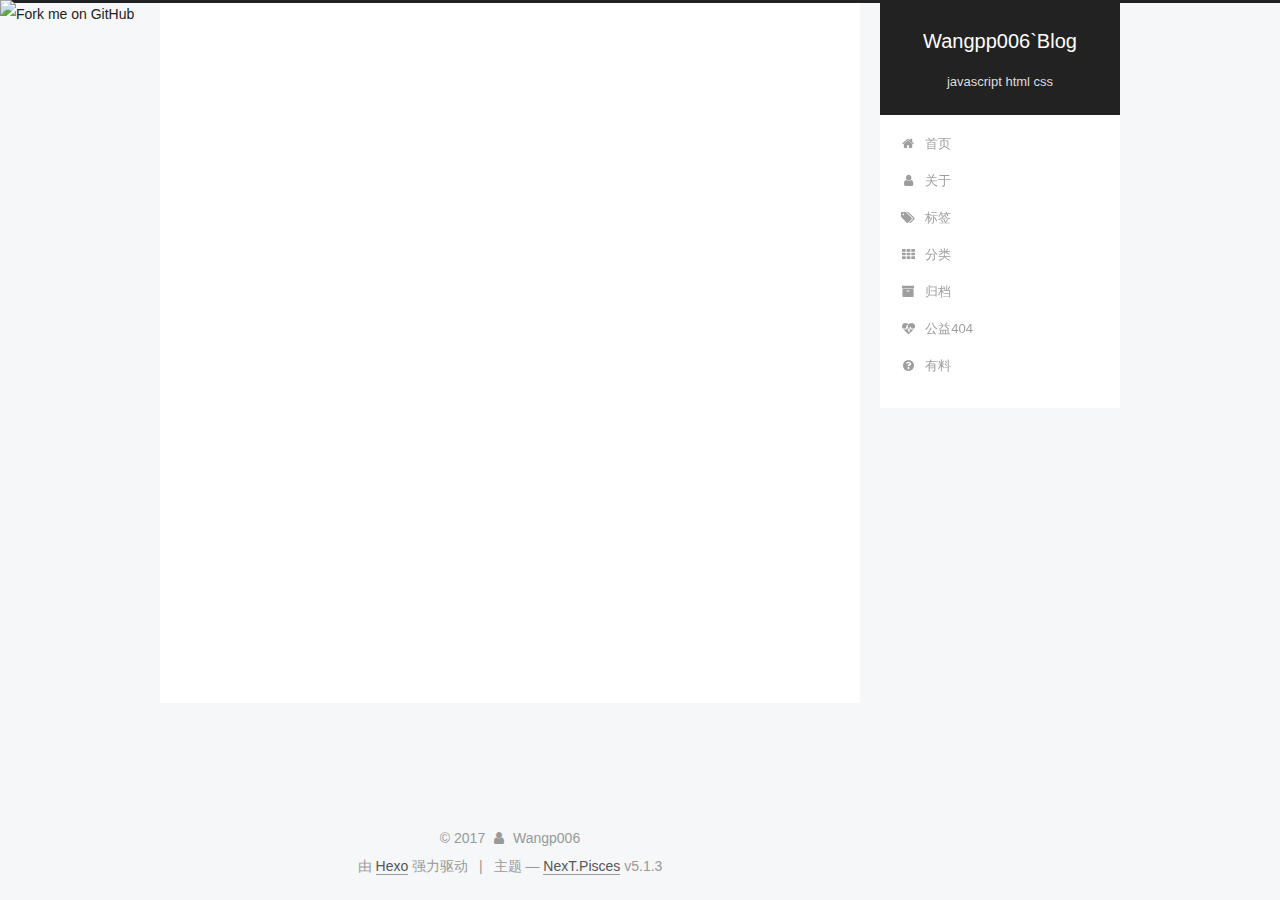
==== index.html @ 14d5dd84 "Site updated: 2017-12-18 22:10:12" ====
<!DOCTYPE html>



  


<html class="theme-next pisces use-motion" lang="zh-Hans">
<head>
  <meta charset="UTF-8"/>
<meta http-equiv="X-UA-Compatible" content="IE=edge" />
<meta name="viewport" content="width=device-width, initial-scale=1, maximum-scale=1"/>
<meta name="theme-color" content="#222">









<meta http-equiv="Cache-Control" content="no-transform" />
<meta http-equiv="Cache-Control" content="no-siteapp" />
















  
  
  <link href="/lib/fancybox/source/jquery.fancybox.css?v=2.1.5" rel="stylesheet" type="text/css" />







<link href="/lib/font-awesome/css/font-awesome.min.css?v=4.6.2" rel="stylesheet" type="text/css" />

<link href="/css/main.css?v=5.1.3" rel="stylesheet" type="text/css" />


  <link rel="apple-touch-icon" sizes="180x180" href="/images/apple-touch-icon-next.png?v=5.1.3">


  <link rel="icon" type="image/png" sizes="32x32" href="/images/favicon-32x32-next.png?v=5.1.3">


  <link rel="icon" type="image/png" sizes="16x16" href="/images/favicon-16x16-next.png?v=5.1.3">


  <link rel="mask-icon" href="/images/logo.svg?v=5.1.3" color="#222">





  <meta name="keywords" content="Hexo, NexT" />










<meta property="og:type" content="website">
<meta property="og:title" content="Wangpp006`Blog">
<meta property="og:url" content="https://dreamerwang.github.io/index.html">
<meta property="og:site_name" content="Wangpp006`Blog">
<meta property="og:locale" content="zh-Hans">
<meta name="twitter:card" content="summary">
<meta name="twitter:title" content="Wangpp006`Blog">



<script type="text/javascript" id="hexo.configurations">
  var NexT = window.NexT || {};
  var CONFIG = {
    root: '/',
    scheme: 'Pisces',
    version: '5.1.3',
    sidebar: {"position":"right","display":"post","offset":12,"b2t":false,"scrollpercent":false,"onmobile":false},
    fancybox: true,
    tabs: true,
    motion: {"enable":true,"async":false,"transition":{"post_block":"fadeIn","post_header":"slideDownIn","post_body":"slideDownIn","coll_header":"slideLeftIn","sidebar":"slideUpIn"}},
    duoshuo: {
      userId: '0',
      author: '博主'
    },
    algolia: {
      applicationID: '',
      apiKey: '',
      indexName: '',
      hits: {"per_page":10},
      labels: {"input_placeholder":"Search for Posts","hits_empty":"We didn't find any results for the search: ${query}","hits_stats":"${hits} results found in ${time} ms"}
    }
  };
</script>



  <link rel="canonical" href="https://dreamerwang.github.io/"/>





  <title>Wangpp006`Blog</title>
  








</head>

<body itemscope itemtype="http://schema.org/WebPage" lang="zh-Hans">

  
  
    
  

  <div class="container sidebar-position-right 
  page-home">
    <div class="headband"></div>
		<a href="https://github.com/DreamerWang"><img style="position: absolute; top: 0; left: 0; border: 0;" src="https://camo.githubusercontent.com/567c3a48d796e2fc06ea80409cc9dd82bf714434/68747470733a2f2f73332e616d617a6f6e6177732e636f6d2f6769746875622f726962626f6e732f666f726b6d655f6c6566745f6461726b626c75655f3132313632312e706e67" alt="Fork me on GitHub" data-canonical-src="https://s3.amazonaws.com/github/ribbons/forkme_left_darkblue_121621.png"></a>
    <header id="header" class="header" itemscope itemtype="http://schema.org/WPHeader">
      <div class="header-inner"><div class="site-brand-wrapper">
  <div class="site-meta ">
    

    <div class="custom-logo-site-title">
      <a href="/"  class="brand" rel="start">
        <span class="logo-line-before"><i></i></span>
        <span class="site-title">Wangpp006`Blog</span>
        <span class="logo-line-after"><i></i></span>
      </a>
    </div>
      
        <p class="site-subtitle">javascript html css</p>
      
  </div>

  <div class="site-nav-toggle">
    <button>
      <span class="btn-bar"></span>
      <span class="btn-bar"></span>
      <span class="btn-bar"></span>
    </button>
  </div>
</div>

<nav class="site-nav">
  

  
    <ul id="menu" class="menu">
      
        
        <li class="menu-item menu-item-home">
          <a href="/" rel="section">
            
              <i class="menu-item-icon fa fa-fw fa-home"></i> <br />
            
            首页
          </a>
        </li>
      
        
        <li class="menu-item menu-item-about">
          <a href="/about/" rel="section">
            
              <i class="menu-item-icon fa fa-fw fa-user"></i> <br />
            
            关于
          </a>
        </li>
      
        
        <li class="menu-item menu-item-tags">
          <a href="/tags/" rel="section">
            
              <i class="menu-item-icon fa fa-fw fa-tags"></i> <br />
            
            标签
          </a>
        </li>
      
        
        <li class="menu-item menu-item-categories">
          <a href="/categories/" rel="section">
            
              <i class="menu-item-icon fa fa-fw fa-th"></i> <br />
            
            分类
          </a>
        </li>
      
        
        <li class="menu-item menu-item-archives">
          <a href="/archives/" rel="section">
            
              <i class="menu-item-icon fa fa-fw fa-archive"></i> <br />
            
            归档
          </a>
        </li>
      
        
        <li class="menu-item menu-item-commonweal">
          <a href="/404/" rel="section">
            
              <i class="menu-item-icon fa fa-fw fa-heartbeat"></i> <br />
            
            公益404
          </a>
        </li>
      
        
        <li class="menu-item menu-item-something">
          <a href="/something" rel="section">
            
              <i class="menu-item-icon fa fa-fw fa-question-circle"></i> <br />
            
            有料
          </a>
        </li>
      

      
    </ul>
  

  
</nav>



 </div>
    </header>

    <main id="main" class="main">
      <div class="main-inner">
        <div class="content-wrap">
          <div id="content" class="content">
            
  <section id="posts" class="posts-expand">
    
      

  

  
  
  

  <article class="post post-type-normal" itemscope itemtype="http://schema.org/Article">
  
  
  
  <div class="post-block">
    <link itemprop="mainEntityOfPage" href="https://dreamerwang.github.io/2017/12/18/你好，HEXO/">

    <span hidden itemprop="author" itemscope itemtype="http://schema.org/Person">
      <meta itemprop="name" content="Wangp006">
      <meta itemprop="description" content="">
      <meta itemprop="image" content="/images/avatar.gif">
    </span>

    <span hidden itemprop="publisher" itemscope itemtype="http://schema.org/Organization">
      <meta itemprop="name" content="Wangpp006`Blog">
    </span>

    
      <header class="post-header">

        
        
          <h1 class="post-title" itemprop="name headline">
                
                <a class="post-title-link" href="/2017/12/18/你好，HEXO/" itemprop="url">你好，HEXO</a></h1>
        

        <div class="post-meta">
          <span class="post-time">
            
              <span class="post-meta-item-icon">
                <i class="fa fa-calendar-o"></i>
              </span>
              
                <span class="post-meta-item-text">发表于</span>
              
              <time title="创建于" itemprop="dateCreated datePublished" datetime="2017-12-18T15:53:41+08:00">
                2017-12-18
              </time>
            

            

            
          </span>

          
            <span class="post-category" >
            
              <span class="post-meta-divider">|</span>
            
              <span class="post-meta-item-icon">
                <i class="fa fa-folder-o"></i>
              </span>
              
                <span class="post-meta-item-text">分类于</span>
              
              
                <span itemprop="about" itemscope itemtype="http://schema.org/Thing">
                  <a href="/categories/搭建博客/" itemprop="url" rel="index">
                    <span itemprop="name">搭建博客</span>
                  </a>
                </span>

                
                
              
            </span>
          

          
            
          

          
          

          

          

          

        </div>
      </header>
    

    
    
    
    <div class="post-body" itemprop="articleBody">

      
      

      
        
          
            <p>使用hexo，是非常简单的一件事。此为测试文本。。。</p>

          
        
      
    </div>
    
    
    

    

    

    

    <footer class="post-footer">
      

      

      

      
      
        <div class="post-eof"></div>
      
    </footer>
  </div>
  
  
  
  </article>


    
  </section>

  


          </div>
          


          

        </div>
        
          
  
  <div class="sidebar-toggle">
    <div class="sidebar-toggle-line-wrap">
      <span class="sidebar-toggle-line sidebar-toggle-line-first"></span>
      <span class="sidebar-toggle-line sidebar-toggle-line-middle"></span>
      <span class="sidebar-toggle-line sidebar-toggle-line-last"></span>
    </div>
  </div>

  <aside id="sidebar" class="sidebar">
    
    <div class="sidebar-inner">

      

      

      <section class="site-overview-wrap sidebar-panel sidebar-panel-active">
        <div class="site-overview">
          <div class="site-author motion-element" itemprop="author" itemscope itemtype="http://schema.org/Person">
            
              <p class="site-author-name" itemprop="name">Wangp006</p>
              <p class="site-description motion-element" itemprop="description"></p>
          </div>

          <nav class="site-state motion-element">

            
              <div class="site-state-item site-state-posts">
              
                <a href="/archives/">
              
                  <span class="site-state-item-count">1</span>
                  <span class="site-state-item-name">日志</span>
                </a>
              </div>
            

            
              
              
              <div class="site-state-item site-state-categories">
                
                  <span class="site-state-item-count">1</span>
                  <span class="site-state-item-name">分类</span>
                
              </div>
            

            
              
              
              <div class="site-state-item site-state-tags">
                <a href="/tags/index.html">
                  <span class="site-state-item-count">4</span>
                  <span class="site-state-item-name">标签</span>
                </a>
              </div>
            

          </nav>

          

          <div class="links-of-author motion-element">
            
          </div>

          
          

          
          

          

        </div>
      </section>

      

      

    </div>
  </aside>


        
      </div>
    </main>

    <footer id="footer" class="footer">
      <div class="footer-inner">
        <div class="copyright">&copy; <span itemprop="copyrightYear">2017</span>
  <span class="with-love">
    <i class="fa fa-user"></i>
  </span>
  <span class="author" itemprop="copyrightHolder">Wangp006</span>

  
</div>


  <div class="powered-by">由 <a class="theme-link" target="_blank" href="https://hexo.io">Hexo</a> 强力驱动</div>



  <span class="post-meta-divider">|</span>



  <div class="theme-info">主题 &mdash; <a class="theme-link" target="_blank" href="https://github.com/iissnan/hexo-theme-next">NexT.Pisces</a> v5.1.3</div>




        







        
      </div>
    </footer>

    
      <div class="back-to-top">
        <i class="fa fa-arrow-up"></i>
        
      </div>
    

    

  </div>

  

<script type="text/javascript">
  if (Object.prototype.toString.call(window.Promise) !== '[object Function]') {
    window.Promise = null;
  }
</script>









  












  
  
    <script type="text/javascript" src="/lib/jquery/index.js?v=2.1.3"></script>
  

  
  
    <script type="text/javascript" src="/lib/fastclick/lib/fastclick.min.js?v=1.0.6"></script>
  

  
  
    <script type="text/javascript" src="/lib/jquery_lazyload/jquery.lazyload.js?v=1.9.7"></script>
  

  
  
    <script type="text/javascript" src="/lib/velocity/velocity.min.js?v=1.2.1"></script>
  

  
  
    <script type="text/javascript" src="/lib/velocity/velocity.ui.min.js?v=1.2.1"></script>
  

  
  
    <script type="text/javascript" src="/lib/fancybox/source/jquery.fancybox.pack.js?v=2.1.5"></script>
  


  


  <script type="text/javascript" src="/js/src/utils.js?v=5.1.3"></script>

  <script type="text/javascript" src="/js/src/motion.js?v=5.1.3"></script>



  
  


  <script type="text/javascript" src="/js/src/affix.js?v=5.1.3"></script>

  <script type="text/javascript" src="/js/src/schemes/pisces.js?v=5.1.3"></script>



  

  


  <script type="text/javascript" src="/js/src/bootstrap.js?v=5.1.3"></script>



  


  




	





  





  












  





  

  

  

  
  

  

  

  

</body>
</html>
---- css/main.css ----
/* normalize.css v3.0.2 | MIT License | git.io/normalize */
html {
  font-family: sans-serif; /* 1 */
  -ms-text-size-adjust: 100%; /* 2 */
  -webkit-text-size-adjust: 100%; /* 2 */
}
body {
  margin: 0;
}
article,
aside,
details,
figcaption,
figure,
footer,
header,
hgroup,
main,
menu,
nav,
section,
summary {
  display: block;
}
audio,
canvas,
progress,
video {
  display: inline-block; /* 1 */
  vertical-align: baseline; /* 2 */
}
audio:not([controls]) {
  display: none;
  height: 0;
}
[hidden],
template {
  display: none;
}
a {
  background-color: transparent;
}
a:active,
a:hover {
  outline: 0;
}
abbr[title] {
  border-bottom: 1px dotted;
}
b,
strong {
  font-weight: bold;
}
dfn {
  font-style: italic;
}
h1 {
  font-size: 2em;
  margin: 0.67em 0;
}
mark {
  background: #ff0;
  color: #000;
}
small {
  font-size: 80%;
}
sub,
sup {
  font-size: 75%;
  line-height: 0;
  position: relative;
  vertical-align: baseline;
}
sup {
  top: -0.5em;
}
sub {
  bottom: -0.25em;
}
img {
  border: 0;
}
svg:not(:root) {
  overflow: hidden;
}
figure {
  margin: 1em 40px;
}
hr {
  -moz-box-sizing: content-box;
  box-sizing: content-box;
  height: 0;
}
pre {
  overflow: auto;
}
code,
kbd,
pre,
samp {
  font-family: monospace, monospace;
  font-size: 1em;
}
button,
input,
optgroup,
select,
textarea {
  color: inherit; /* 1 */
  font: inherit; /* 2 */
  margin: 0; /* 3 */
}
button {
  overflow: visible;
}
button,
select {
  text-transform: none;
}
button,
html input[type="button"],
input[type="reset"],
input[type="submit"] {
  -webkit-appearance: button; /* 2 */
  cursor: pointer; /* 3 */
}
button[disabled],
html input[disabled] {
  cursor: default;
}
button::-moz-focus-inner,
input::-moz-focus-inner {
  border: 0;
  padding: 0;
}
input {
  line-height: normal;
}
input[type="checkbox"],
input[type="radio"] {
  box-sizing: border-box; /* 1 */
  padding: 0; /* 2 */
}
input[type="number"]::-webkit-inner-spin-button,
input[type="number"]::-webkit-outer-spin-button {
  height: auto;
}
input[type="search"] {
  -webkit-appearance: textfield; /* 1 */
  -moz-box-sizing: content-box;
  -webkit-box-sizing: content-box; /* 2 */
  box-sizing: content-box;
}
input[type="search"]::-webkit-search-cancel-button,
input[type="search"]::-webkit-search-decoration {
  -webkit-appearance: none;
}
fieldset {
  border: 1px solid #c0c0c0;
  margin: 0 2px;
  padding: 0.35em 0.625em 0.75em;
}
legend {
  border: 0; /* 1 */
  padding: 0; /* 2 */
}
textarea {
  overflow: auto;
}
optgroup {
  font-weight: bold;
}
table {
  border-collapse: collapse;
  border-spacing: 0;
}
td,
th {
  padding: 0;
}
::selection {
  background: #262a30;
  color: #fff;
}
body {
  position: relative;
  font-family: 'Lato', "PingFang SC", "Microsoft YaHei", sans-serif;
  font-size: 14px;
  line-height: 2;
  color: #555;
  background: #f5f7f9;
}
@media (max-width: 767px) {
  body {
    padding-right: 0 !important;
  }
}
@media (min-width: 768px) and (max-width: 991px) {
  body {
    padding-right: 0 !important;
  }
}
@media (min-width: 1600px) {
  body {
    font-size: 16px;
  }
}
h1,
h2,
h3,
h4,
h5,
h6 {
  margin: 0;
  padding: 0;
  font-weight: bold;
  line-height: 1.5;
  font-family: 'Lato', "PingFang SC", "Microsoft YaHei", sans-serif;
}
h2,
h3,
h4,
h5,
h6 {
  margin: 20px 0 15px;
}
h1 {
  font-size: 22px;
}
@media (max-width: 767px) {
  h1 {
    font-size: 18px;
  }
}
h2 {
  font-size: 20px;
}
@media (max-width: 767px) {
  h2 {
    font-size: 16px;
  }
}
h3 {
  font-size: 18px;
}
@media (max-width: 767px) {
  h3 {
    font-size: 14px;
  }
}
h4 {
  font-size: 16px;
}
@media (max-width: 767px) {
  h4 {
    font-size: 12px;
  }
}
h5 {
  font-size: 14px;
}
@media (max-width: 767px) {
  h5 {
    font-size: 10px;
  }
}
h6 {
  font-size: 12px;
}
@media (max-width: 767px) {
  h6 {
    font-size: 8px;
  }
}
p {
  margin: 0 0 20px 0;
}
a {
  color: #555;
  text-decoration: none;
  outline: none;
  border-bottom: 1px solid #999;
  word-wrap: break-word;
}
a:hover {
  color: #222;
  border-bottom-color: #222;
}
blockquote {
  margin: 0;
  padding: 0;
}
img {
  display: block;
  margin: auto;
  max-width: 100%;
  height: auto;
}
hr {
  margin: 40px 0;
  height: 3px;
  border: none;
  background-color: #ddd;
  background-image: repeating-linear-gradient(-45deg, #fff, #fff 4px, transparent 4px, transparent 8px);
}
blockquote {
  padding: 0 15px;
  color: #666;
  border-left: 4px solid #ddd;
}
blockquote cite::before {
  content: "-";
  padding: 0 5px;
}
dt {
  font-weight: 700;
}
dd {
  margin: 0;
  padding: 0;
}
kbd {
  border: 1px solid #ccc;
  border-radius: 0.2em;
  box-shadow: 0.1em 0.1em 0.2em rgba(0,0,0,0.1);
  background-color: #f9f9f9;
  font-family: inherit;
  background-image: -webkit-linear-gradient(top, #eee, #fff, #eee);
  padding: 0.1em 0.3em;
  white-space: nowrap;
}
.text-left {
  text-align: left;
}
.text-center {
  text-align: center;
}
.text-right {
  text-align: right;
}
.text-justify {
  text-align: justify;
}
.text-nowrap {
  white-space: nowrap;
}
.text-lowercase {
  text-transform: lowercase;
}
.text-uppercase {
  text-transform: uppercase;
}
.text-capitalize {
  text-transform: capitalize;
}
.center-block {
  display: block;
  margin-left: auto;
  margin-right: auto;
}
.clearfix:before,
.clearfix:after {
  content: " ";
  display: table;
}
.clearfix:after {
  clear: both;
}
.pullquote {
  width: 45%;
}
.pullquote.left {
  float: left;
  margin-left: 5px;
  margin-right: 10px;
}
.pullquote.right {
  float: right;
  margin-left: 10px;
  margin-right: 5px;
}
.affix.affix.affix {
  position: fixed;
}
.translation {
  margin-top: -20px;
  font-size: 14px;
  color: #999;
}
.scrollbar-measure {
  width: 100px;
  height: 100px;
  overflow: scroll;
  position: absolute;
  top: -9999px;
}
.use-motion .motion-element {
  opacity: 0;
}
table {
  margin: 20px 0;
  width: 100%;
  border-collapse: collapse;
  border-spacing: 0;
  border: 1px solid #ddd;
  font-size: 14px;
  table-layout: fixed;
  word-wrap: break-all;
}
table>tbody>tr:nth-of-type(odd) {
  background-color: #f9f9f9;
}
table>tbody>tr:hover {
  background-color: #f5f5f5;
}
caption,
th,
td {
  padding: 8px;
  text-align: left;
  vertical-align: middle;
  font-weight: normal;
}
th,
td {
  border-bottom: 3px solid #ddd;
  border-right: 1px solid #eee;
}
th {
  padding-bottom: 10px;
  font-weight: 700;
}
td {
  border-bottom-width: 1px;
}
html,
body {
  height: 100%;
}
.container {
  position: relative;
  min-height: 100%;
}
.header-inner {
  margin: 0 auto;
  padding: 100px 0 70px;
  width: 700px;
}
@media (min-width: 1600px) {
  .container .header-inner {
    width: 900px;
  }
}
.main {
  padding-bottom: 150px;
}
.main-inner {
  margin: 0 auto;
  width: 700px;
}
@media (min-width: 1600px) {
  .container .main-inner {
    width: 900px;
  }
}
.footer {
  position: absolute;
  left: 0;
  bottom: 0;
  width: 100%;
  min-height: 50px;
}
.footer-inner {
  box-sizing: border-box;
  margin: 20px auto;
  width: 700px;
}
@media (min-width: 1600px) {
  .container .footer-inner {
    width: 900px;
  }
}
pre,
.highlight {
  overflow: auto;
  margin: 20px 0;
  padding: 0;
  font-size: 13px;
  color: #c5c8c6;
  background: #1d1f21;
  line-height: 1.6;
}
pre,
code {
  font-family: consolas, Menlo, "PingFang SC", "Microsoft YaHei", monospace;
}
code {
  padding: 2px 4px;
  word-wrap: break-word;
  color: #555;
  background: #eee;
  border-radius: 3px;
  font-size: 13px;
}
pre {
  padding: 10px;
}
pre code {
  padding: 0;
  color: #c5c8c6;
  background: none;
  text-shadow: none;
}
.highlight {
  border-radius: 1px;
}
.highlight pre {
  border: none;
  margin: 0;
  padding: 10px 0;
}
.highlight table {
  margin: 0;
  width: auto;
  border: none;
}
.highlight td {
  border: none;
  padding: 0;
}
.highlight figcaption {
  font-size: 1em;
  color: #c5c8c6;
  line-height: 1em;
  margin-bottom: 1em;
}
.highlight figcaption:before,
.highlight figcaption:after {
  content: " ";
  display: table;
}
.highlight figcaption:after {
  clear: both;
}
.highlight figcaption a {
  float: right;
  color: #c5c8c6;
}
.highlight figcaption a:hover {
  border-bottom-color: #c5c8c6;
}
.highlight .gutter pre {
  padding-left: 10px;
  padding-right: 10px;
  color: #888f96;
  text-align: right;
  background-color: #000;
}
.highlight .code pre {
  width: 100%;
  padding-left: 10px;
  padding-right: 10px;
  background-color: #1d1f21;
}
.highlight .line {
  height: 20px;
}
.gutter {
  -webkit-user-select: none;
  -moz-user-select: none;
  -ms-user-select: none;
  user-select: none;
}
.gist table {
  width: auto;
}
.gist table td {
  border: none;
}
pre .deletion {
  background: #008000;
}
pre .addition {
  background: #800000;
}
pre .meta {
  color: #b294bb;
}
pre .comment {
  color: #969896;
}
pre .variable,
pre .attribute,
pre .tag,
pre .regexp,
pre .ruby .constant,
pre .xml .tag .title,
pre .xml .pi,
pre .xml .doctype,
pre .html .doctype,
pre .css .id,
pre .css .class,
pre .css .pseudo {
  color: #c66;
}
pre .number,
pre .preprocessor,
pre .built_in,
pre .literal,
pre .params,
pre .constant,
pre .command {
  color: #de935f;
}
pre .ruby .class .title,
pre .css .rules .attribute,
pre .string,
pre .value,
pre .inheritance,
pre .header,
pre .ruby .symbol,
pre .xml .cdata,
pre .special,
pre .number,
pre .formula {
  color: #b5bd68;
}
pre .title,
pre .css .hexcolor {
  color: #8abeb7;
}
pre .function,
pre .python .decorator,
pre .python .title,
pre .ruby .function .title,
pre .ruby .title .keyword,
pre .perl .sub,
pre .javascript .title,
pre .coffeescript .title {
  color: #81a2be;
}
pre .keyword,
pre .javascript .function {
  color: #b294bb;
}
.full-image.full-image.full-image {
  border: none;
  max-width: 100%;
  width: auto;
  margin: 20px auto;
}
@media (min-width: 992px) {
  .full-image.full-image.full-image {
    max-width: none;
    width: 118%;
    margin: 0 -9%;
  }
}
.blockquote-center,
.page-home .post-type-quote blockquote,
.page-post-detail .post-type-quote blockquote {
  position: relative;
  margin: 40px 0;
  padding: 0;
  border-left: none;
  text-align: center;
}
.blockquote-center::before,
.page-home .post-type-quote blockquote::before,
.page-post-detail .post-type-quote blockquote::before,
.blockquote-center::after,
.page-home .post-type-quote blockquote::after,
.page-post-detail .post-type-quote blockquote::after {
  position: absolute;
  content: ' ';
  display: block;
  width: 100%;
  height: 24px;
  opacity: 0.2;
  background-repeat: no-repeat;
  background-position: 0 -6px;
  background-size: 22px 22px;
}
.blockquote-center::before,
.page-home .post-type-quote blockquote::before,
.page-post-detail .post-type-quote blockquote::before {
  top: -20px;
  background-image: url("../images/quote-l.svg");
  border-top: 1px solid #ccc;
}
.blockquote-center::after,
.page-home .post-type-quote blockquote::after,
.page-post-detail .post-type-quote blockquote::after {
  bottom: -20px;
  background-image: url("../images/quote-r.svg");
  border-bottom: 1px solid #ccc;
  background-position: 100% 8px;
}
.blockquote-center p,
.page-home .post-type-quote blockquote p,
.page-post-detail .post-type-quote blockquote p,
.blockquote-center div,
.page-home .post-type-quote blockquote div,
.page-post-detail .post-type-quote blockquote div {
  text-align: center;
}
.post .post-body .group-picture img {
  box-sizing: border-box;
  padding: 0 3px;
  border: none;
}
.post .group-picture-row {
  overflow: hidden;
  margin-top: 6px;
}
.post .group-picture-row:first-child {
  margin-top: 0;
}
.post .group-picture-column {
  float: left;
}
.page-post-detail .post-body .group-picture-column {
  float: none;
  margin-top: 10px;
  width: auto !important;
}
.page-post-detail .post-body .group-picture-column img {
  margin: 0 auto;
}
.page-archive .group-picture-container {
  overflow: hidden;
}
.page-archive .group-picture-row {
  float: left;
}
.page-archive .group-picture-row:first-child {
  margin-top: 6px;
}
.page-archive .group-picture-column {
  max-width: 150px;
  max-height: 150px;
}
.post-body .note {
  position: relative;
  padding: 15px;
  margin-bottom: 20px;
  border: 1px solid #eee;
  border-left-width: 5px;
  border-radius: 3px;
}
.post-body .note h2,
.post-body .note h3,
.post-body .note h4,
.post-body .note h5,
.post-body .note h6 {
  margin-top: 0;
  margin-bottom: 0;
  border-bottom: initial;
  padding-top: 0 !important;
}
.post-body .note p:first-child,
.post-body .note ul:first-child,
.post-body .note ol:first-child,
.post-body .note table:first-child,
.post-body .note pre:first-child,
.post-body .note blockquote:first-child {
  margin-top: 0;
}
.post-body .note p:last-child,
.post-body .note ul:last-child,
.post-body .note ol:last-child,
.post-body .note table:last-child,
.post-body .note pre:last-child,
.post-body .note blockquote:last-child {
  margin-bottom: 0;
}
.post-body .note.default {
  border-left-color: #777;
}
.post-body .note.default h2,
.post-body .note.default h3,
.post-body .note.default h4,
.post-body .note.default h5,
.post-body .note.default h6 {
  color: #777;
}
.post-body .note.primary {
  border-left-color: #6f42c1;
}
.post-body .note.primary h2,
.post-body .note.primary h3,
.post-body .note.primary h4,
.post-body .note.primary h5,
.post-body .note.primary h6 {
  color: #6f42c1;
}
.post-body .note.info {
  border-left-color: #428bca;
}
.post-body .note.info h2,
.post-body .note.info h3,
.post-body .note.info h4,
.post-body .note.info h5,
.post-body .note.info h6 {
  color: #428bca;
}
.post-body .note.success {
  border-left-color: #5cb85c;
}
.post-body .note.success h2,
.post-body .note.success h3,
.post-body .note.success h4,
.post-body .note.success h5,
.post-body .note.success h6 {
  color: #5cb85c;
}
.post-body .note.warning {
  border-left-color: #f0ad4e;
}
.post-body .note.warning h2,
.post-body .note.warning h3,
.post-body .note.warning h4,
.post-body .note.warning h5,
.post-body .note.warning h6 {
  color: #f0ad4e;
}
.post-body .note.danger {
  border-left-color: #d9534f;
}
.post-body .note.danger h2,
.post-body .note.danger h3,
.post-body .note.danger h4,
.post-body .note.danger h5,
.post-body .note.danger h6 {
  color: #d9534f;
}
.post-body .label {
  display: inline;
  padding: 0 2px;
  white-space: nowrap;
}
.post-body .label.default {
  background-color: #f0f0f0;
}
.post-body .label.primary {
  background-color: #efe6f7;
}
.post-body .label.info {
  background-color: #e5f2f8;
}
.post-body .label.success {
  background-color: #e7f4e9;
}
.post-body .label.warning {
  background-color: #fcf6e1;
}
.post-body .label.danger {
  background-color: #fae8eb;
}
.post-body .tabs {
  position: relative;
  display: block;
  margin-bottom: 20px;
  padding-top: 10px;
}
.post-body .tabs ul.nav-tabs {
  margin: 0;
  padding: 0;
  display: flex;
  margin-bottom: -1px;
}
@media (max-width: 413px) {
  .post-body .tabs ul.nav-tabs {
    display: block;
    margin-bottom: 5px;
  }
}
.post-body .tabs ul.nav-tabs li.tab {
  list-style-type: none !important;
  margin: 0 0.25em 0 0;
  border-top: 3px solid transparent;
  border-left: 1px solid transparent;
  border-right: 1px solid transparent;
}
@media (max-width: 413px) {
  .post-body .tabs ul.nav-tabs li.tab {
    margin: initial;
    border-top: 1px solid transparent;
    border-left: 3px solid transparent;
    border-right: 1px solid transparent;
    border-bottom: 1px solid transparent;
  }
}
.post-body .tabs ul.nav-tabs li.tab a {
  outline: 0;
  border-bottom: initial;
  display: block;
  line-height: 1.8em;
  padding: 0.25em 0.75em;
  transition-duration: 0.2s;
  transition-timing-function: ease-out;
  transition-delay: 0s;
}
.post-body .tabs ul.nav-tabs li.tab a i {
  width: 1.285714285714286em;
}
.post-body .tabs ul.nav-tabs li.tab.active {
  border-top: 3px solid #fc6423;
  border-left: 1px solid #ddd;
  border-right: 1px solid #ddd;
  background-color: #fff;
}
@media (max-width: 413px) {
  .post-body .tabs ul.nav-tabs li.tab.active {
    border-top: 1px solid #ddd;
    border-left: 3px solid #fc6423;
    border-right: 1px solid #ddd;
    border-bottom: 1px solid #ddd;
  }
}
.post-body .tabs ul.nav-tabs li.tab.active a {
  cursor: default;
  color: #555;
}
.post-body .tabs .tab-content {
  background-color: #fff;
}
.post-body .tabs .tab-content .tab-pane {
  border: 1px solid #ddd;
  padding: 20px 20px 0 20px;
}
.post-body .tabs .tab-content .tab-pane:not(.active) {
  display: none !important;
}
.post-body .tabs .tab-content .tab-pane.active {
  display: block !important;
}
.btn {
  display: inline-block;
  padding: 0 20px;
  font-size: 14px;
  color: #555;
  background: #fff;
  border: 2px solid #555;
  text-decoration: none;
  border-radius: 2px;
  transition-property: background-color;
  transition-duration: 0.2s;
  transition-timing-function: ease-in-out;
  transition-delay: 0s;
  line-height: 2;
}
.btn:hover {
  border-color: #222;
  color: #fff;
  background: #222;
}
.btn +.btn {
  margin: 0 0 8px 8px;
}
.btn .fa-fw {
  width: 1.285714285714286em;
  text-align: left;
}
.btn-bar {
  display: block;
  width: 22px;
  height: 2px;
  background: #555;
  border-radius: 1px;
}
.btn-bar+.btn-bar {
  margin-top: 4px;
}
.pagination {
  margin: 120px 0 40px;
  text-align: center;
  border-top: 1px solid #eee;
}
.page-number-basic,
.pagination .prev,
.pagination .next,
.pagination .page-number,
.pagination .space {
  display: inline-block;
  position: relative;
  top: -1px;
  margin: 0 10px;
  padding: 0 11px;
}
@media (max-width: 767px) {
  .page-number-basic,
  .pagination .prev,
  .pagination .next,
  .pagination .page-number,
  .pagination .space {
    margin: 0 5px;
  }
}
.pagination .prev,
.pagination .next,
.pagination .page-number {
  border-bottom: 0;
  border-top: 1px solid #eee;
  transition-property: border-color;
  transition-duration: 0.2s;
  transition-timing-function: ease-in-out;
  transition-delay: 0s;
}
.pagination .prev:hover,
.pagination .next:hover,
.pagination .page-number:hover {
  border-top-color: #222;
}
.pagination .space {
  padding: 0;
  margin: 0;
}
.pagination .prev {
  margin-left: 0;
}
.pagination .next {
  margin-right: 0;
}
.pagination .page-number.current {
  color: #fff;
  background: #ccc;
  border-top-color: #ccc;
}
@media (max-width: 767px) {
  .pagination {
    border-top: none;
  }
  .pagination .prev,
  .pagination .next,
  .pagination .page-number {
    margin-bottom: 10px;
    border-top: 0;
    border-bottom: 1px solid #eee;
    padding: 0 10px;
  }
  .pagination .prev:hover,
  .pagination .next:hover,
  .pagination .page-number:hover {
    border-bottom-color: #222;
  }
}
.comments {
  margin: 60px 20px 0;
}
.tag-cloud {
  text-align: center;
}
.tag-cloud a {
  display: inline-block;
  margin: 10px;
}
.back-to-top {
  box-sizing: border-box;
  position: fixed;
  bottom: -100px;
  right: 30px;
  z-index: 1050;
  padding: 0 6px;
  width: 24px;
  background: #222;
  font-size: 12px;
  opacity: 0.6;
  color: #fff;
  cursor: pointer;
  text-align: center;
  -webkit-transform: translateZ(0);
  transition-property: bottom;
  transition-duration: 0.2s;
  transition-timing-function: ease-in-out;
  transition-delay: 0s;
}
@media (min-width: 768px) and (max-width: 991px) {
  .back-to-top {
    display: none !important;
  }
}
@media (max-width: 767px) {
  .back-to-top {
    display: none !important;
  }
}
.back-to-top.back-to-top-on {
  bottom: 30px;
}
.header {
  background: transparent;
}
.header-inner {
  position: relative;
}
.headband {
  height: 3px;
  background: #222;
}
.site-meta {
  margin: 0;
  text-align: center;
}
@media (max-width: 767px) {
  .site-meta {
    text-align: center;
  }
}
.brand {
  position: relative;
  display: inline-block;
  padding: 0 40px;
  color: #fff;
  background: #222;
  border-bottom: none;
}
.brand:hover {
  color: #fff;
}
.logo {
  display: inline-block;
  margin-right: 5px;
  line-height: 36px;
  vertical-align: top;
}
.site-title {
  display: inline-block;
  vertical-align: top;
  line-height: 36px;
  font-size: 20px;
  font-weight: normal;
  font-family: 'Lato', "PingFang SC", "Microsoft YaHei", sans-serif;
}
.site-subtitle {
  margin-top: 10px;
  font-size: 13px;
  color: #ddd;
}
.use-motion .brand {
  opacity: 0;
}
.use-motion .logo,
.use-motion .site-title,
.use-motion .site-subtitle {
  opacity: 0;
  position: relative;
  top: -10px;
}
.site-nav-toggle {
  display: none;
  position: absolute;
  top: 10px;
  left: 10px;
}
@media (max-width: 767px) {
  .site-nav-toggle {
    display: block;
  }
}
.site-nav-toggle button {
  margin-top: 2px;
  padding: 9px 10px;
  background: transparent;
  border: none;
}
@media (max-width: 767px) {
  .site-nav {
    display: none;
    margin: 0 -10px;
    padding: 0 10px;
    clear: both;
    border-top: 1px solid #ddd;
  }
}
@media (min-width: 768px) and (max-width: 991px) {
  .site-nav {
    display: block !important;
  }
}
@media (min-width: 992px) {
  .site-nav {
    display: block !important;
  }
}
.menu {
  margin-top: 20px;
  padding-left: 0;
  text-align: center;
}
.menu .menu-item {
  display: inline-block;
  margin: 0 10px;
  list-style: none;
}
@media screen and (max-width: 767px) {
  .menu .menu-item {
    margin-top: 10px;
  }
}
.menu .menu-item a {
  display: block;
  font-size: 13px;
  line-height: inherit;
  border-bottom: 1px solid transparent;
  transition-property: border-color;
  transition-duration: 0.2s;
  transition-timing-function: ease-in-out;
  transition-delay: 0s;
}
.menu .menu-item a:hover,
.menu-item-active a {
  border-bottom-color: #222;
}
.menu .menu-item .fa {
  margin-right: 5px;
}
.use-motion .menu-item {
  opacity: 0;
}
.post-body {
  font-family: 'Lato', "PingFang SC", "Microsoft YaHei", sans-serif;
}
@media (max-width: 767px) {
  .post-body {
    word-break: break-word;
  }
}
.post-body .fancybox img {
  display: block !important;
  margin: 0 auto;
  cursor: pointer;
  cursor: zoom-in;
  cursor: -webkit-zoom-in;
}
.post-body .image-caption,
.post-body .figure .caption {
  margin: -20px auto 15px;
  text-align: center;
  font-size: 14px;
  color: #999;
  font-weight: bold;
  line-height: 1;
}
.post-sticky-flag {
  display: inline-block;
  font-size: 16px;
  -ms-transform: rotate(30deg);
  -webkit-transform: rotate(30deg);
  -moz-transform: rotate(30deg);
  -ms-transform: rotate(30deg);
  -o-transform: rotate(30deg);
  transform: rotate(30deg);
}
.use-motion .post-block,
.use-motion .pagination,
.use-motion .comments {
  opacity: 0;
}
.use-motion .post-header {
  opacity: 0;
}
.use-motion .post-body {
  opacity: 0;
}
.use-motion .collection-title {
  opacity: 0;
}
.posts-expand {
  padding-top: 40px;
}
@media (max-width: 767px) {
  .posts-expand {
    margin: 0 20px;
  }
  .post-body pre .gutter pre {
    padding-right: 10px;
  }
  .post-body .highlight {
    margin-left: 0px;
    margin-right: 0px;
    padding: 0;
  }
  .post-body .highlight .gutter pre {
    padding-right: 10px;
  }
}
@media (min-width: 992px) {
  .posts-expand .post-body {
    text-align: justify;
  }
}
.posts-expand .post-body h2,
.posts-expand .post-body h3,
.posts-expand .post-body h4,
.posts-expand .post-body h5,
.posts-expand .post-body h6 {
  padding-top: 10px;
}
.posts-expand .post-body h2 .header-anchor,
.posts-expand .post-body h3 .header-anchor,
.posts-expand .post-body h4 .header-anchor,
.posts-expand .post-body h5 .header-anchor,
.posts-expand .post-body h6 .header-anchor {
  float: right;
  margin-left: 10px;
  color: #ccc;
  border-bottom-style: none;
  visibility: hidden;
}
.posts-expand .post-body h2 .header-anchor:hover,
.posts-expand .post-body h3 .header-anchor:hover,
.posts-expand .post-body h4 .header-anchor:hover,
.posts-expand .post-body h5 .header-anchor:hover,
.posts-expand .post-body h6 .header-anchor:hover {
  color: inherit;
}
.posts-expand .post-body h2:hover .header-anchor,
.posts-expand .post-body h3:hover .header-anchor,
.posts-expand .post-body h4:hover .header-anchor,
.posts-expand .post-body h5:hover .header-anchor,
.posts-expand .post-body h6:hover .header-anchor {
  visibility: visible;
}
.posts-expand .post-body ul li {
  list-style: circle;
}
.posts-expand .post-body img {
  box-sizing: border-box;
  margin: auto;
  padding: 3px;
  border: 1px solid #ddd;
}
.posts-expand .post-body .fancybox img {
  margin: 0 auto 25px;
}
@media (max-width: 767px) {
  .posts-collapse {
    margin: 0 20px;
  }
  .posts-collapse .post-title,
  .posts-collapse .post-meta {
    display: block;
    width: auto;
    text-align: left;
  }
}
.posts-collapse {
  position: relative;
  z-index: 1010;
  margin-left: 55px;
}
.posts-collapse::after {
  content: " ";
  position: absolute;
  top: 20px;
  left: 0;
  margin-left: -2px;
  width: 4px;
  height: 100%;
  background: #f5f5f5;
  z-index: -1;
}
@media (max-width: 767px) {
  .posts-collapse {
    margin: 0 20px;
  }
}
.posts-collapse .collection-title {
  position: relative;
  margin: 60px 0;
}
.posts-collapse .collection-title h1,
.posts-collapse .collection-title h2 {
  margin-left: 20px;
}
.posts-collapse .collection-title small {
  color: #bbb;
  margin-left: 5px;
}
.posts-collapse .collection-title::before {
  content: " ";
  position: absolute;
  left: 0;
  top: 50%;
  margin-left: -4px;
  margin-top: -4px;
  width: 8px;
  height: 8px;
  background: #bbb;
  border-radius: 50%;
}
.posts-collapse .post {
  margin: 30px 0;
}
.posts-collapse .post-header {
  position: relative;
  transition-duration: 0.2s;
  transition-timing-function: ease-in-out;
  transition-delay: 0s;
  transition-property: border;
  border-bottom: 1px dashed #ccc;
}
.posts-collapse .post-header::before {
  content: " ";
  position: absolute;
  left: 0;
  top: 12px;
  width: 6px;
  height: 6px;
  margin-left: -4px;
  background: #bbb;
  border-radius: 50%;
  border: 1px solid #fff;
  transition-duration: 0.2s;
  transition-timing-function: ease-in-out;
  transition-delay: 0s;
  transition-property: background;
}
.posts-collapse .post-header:hover {
  border-bottom-color: #666;
}
.posts-collapse .post-header:hover::before {
  background: #222;
}
.posts-collapse .post-meta {
  position: absolute;
  font-size: 12px;
  left: 20px;
  top: 5px;
}
.posts-collapse .post-comments-count {
  display: none;
}
.posts-collapse .post-title {
  margin-left: 60px;
  font-size: 16px;
  font-weight: normal;
  line-height: inherit;
}
.posts-collapse .post-title::after {
  margin-left: 3px;
  opacity: 0.6;
}
.posts-collapse .post-title a {
  color: #666;
  border-bottom: none;
}
.page-home .post-type-quote .post-header,
.page-post-detail .post-type-quote .post-header,
.page-home .post-type-quote .post-tags,
.page-post-detail .post-type-quote .post-tags {
  display: none;
}
.posts-expand .post-title {
  text-align: center;
  word-break: break-word;
  font-weight: 400;
}
.posts-expand .post-title-link {
  display: inline-block;
  position: relative;
  color: #555;
  border-bottom: none;
  line-height: 1.2;
  vertical-align: top;
}
.posts-expand .post-title-link::before {
  content: "";
  position: absolute;
  width: 100%;
  height: 2px;
  bottom: 0;
  left: 0;
  background-color: #000;
  visibility: hidden;
  -webkit-transform: scaleX(0);
  -moz-transform: scaleX(0);
  -ms-transform: scaleX(0);
  -o-transform: scaleX(0);
  transform: scaleX(0);
  transition-duration: 0.2s;
  transition-timing-function: ease-in-out;
  transition-delay: 0s;
}
.posts-expand .post-title-link:hover::before {
  visibility: visible;
  -webkit-transform: scaleX(1);
  -moz-transform: scaleX(1);
  -ms-transform: scaleX(1);
  -o-transform: scaleX(1);
  transform: scaleX(1);
}
.posts-expand .post-title-link .fa {
  font-size: 16px;
}
.posts-expand .post-meta {
  margin: 3px 0 60px 0;
  color: #999;
  font-family: 'Lato', "PingFang SC", "Microsoft YaHei", sans-serif;
  font-size: 12px;
  text-align: center;
}
.posts-expand .post-meta .post-category-list {
  display: inline-block;
  margin: 0;
  padding: 3px;
}
.posts-expand .post-meta .post-category-list-link {
  color: #999;
}
.posts-expand .post-meta .post-description {
  font-size: 14px;
  margin-top: 2px;
}
.post-meta-divider {
  margin: 0 0.5em;
}
.post-meta-item-icon {
  margin-right: 3px;
}
@media (min-width: 768px) and (max-width: 991px) {
  .post-meta-item-icon {
    display: inline-block;
  }
}
@media (max-width: 767px) {
  .post-meta-item-icon {
    display: inline-block;
  }
}
@media (min-width: 768px) and (max-width: 991px) {
  .post-meta-item-text {
    display: none;
  }
}
@media (max-width: 767px) {
  .post-meta-item-text {
    display: none;
  }
}
@media (max-width: 767px) {
  .posts-expand .post-comments-count {
    display: none;
  }
}
.post-button {
  margin-top: 40px;
}
.posts-expand .post-tags {
  margin-top: 40px;
  text-align: center;
}
.posts-expand .post-tags a {
  display: inline-block;
  margin-right: 10px;
  font-size: 13px;
}
.post-nav {
  display: table;
  margin-top: 15px;
  width: 100%;
  border-top: 1px solid #eee;
}
.post-nav-divider {
  display: table-cell;
  width: 10%;
}
.post-nav-item {
  display: table-cell;
  padding: 10px 0 0 0;
  width: 45%;
  vertical-align: top;
}
.post-nav-item a {
  position: relative;
  display: block;
  line-height: 25px;
  font-size: 14px;
  color: #555;
  border-bottom: none;
}
.post-nav-item a:hover {
  color: #222;
  border-bottom: none;
}
.post-nav-item a:active {
  top: 2px;
}
.post-nav-item .fa {
  position: absolute;
  top: 8px;
  left: 0;
  font-size: 12px;
}
.post-nav-next a {
  padding-left: 15px;
}
.post-nav-prev {
  text-align: right;
}
.post-nav-prev a {
  padding-right: 15px;
}
.post-nav-prev .fa {
  right: 0;
  left: auto;
}
.posts-expand .post-eof {
  display: block;
  margin: 80px auto 60px;
  width: 8%;
  height: 1px;
  background: #ccc;
  text-align: center;
}
.post:last-child .post-eof.post-eof.post-eof {
  display: none;
}
.post-gallery {
  display: table;
  table-layout: fixed;
  width: 100%;
  border-collapse: separate;
}
.post-gallery-row {
  display: table-row;
}
.post-gallery .post-gallery-img {
  display: table-cell;
  text-align: center;
  vertical-align: middle;
  border: none;
}
.post-gallery .post-gallery-img img {
  max-width: 100%;
  max-height: 100%;
  border: none;
}
.fancybox-close,
.fancybox-close:hover {
  border: none;
}
.rtl.post-body p,
.rtl.post-body a,
.rtl.post-body h1,
.rtl.post-body h2,
.rtl.post-body h3,
.rtl.post-body h4,
.rtl.post-body h5,
.rtl.post-body h6,
.rtl.post-body li,
.rtl.post-body ul,
.rtl.post-body ol {
  direction: rtl;
  font-family: UKIJ Ekran;
}
.rtl.post-title {
  font-family: UKIJ Ekran;
}
.sidebar {
  position: fixed;
  right: 0;
  top: 0;
  bottom: 0;
  width: 0;
  z-index: 1040;
  box-shadow: inset 0 2px 6px #000;
  background: #222;
  -webkit-transform: translateZ(0);
}
.sidebar a {
  color: #999;
  border-bottom-color: #555;
}
.sidebar a:hover {
  color: #eee;
}
@media (min-width: 768px) and (max-width: 991px) {
  .sidebar {
    display: none !important;
  }
}
@media (max-width: 767px) {
  .sidebar {
    display: none !important;
  }
}
.sidebar-inner {
  position: relative;
  padding: 20px 10px;
  color: #999;
  text-align: center;
}
.site-overview-wrap {
  overflow: hidden;
}
.site-overview {
  overflow-y: auto;
  overflow-x: hidden;
}
.sidebar-toggle {
  position: fixed;
  right: 30px;
  bottom: 45px;
  width: 14px;
  height: 14px;
  padding: 5px;
  background: #222;
  line-height: 0;
  z-index: 1050;
  cursor: pointer;
  -webkit-transform: translateZ(0);
}
@media (min-width: 768px) and (max-width: 991px) {
  .sidebar-toggle {
    display: none !important;
  }
}
@media (max-width: 767px) {
  .sidebar-toggle {
    display: none !important;
  }
}
.sidebar-toggle-line {
  position: relative;
  display: inline-block;
  vertical-align: top;
  height: 2px;
  width: 100%;
  background: #fff;
  margin-top: 3px;
}
.sidebar-toggle-line:first-child {
  margin-top: 0;
}
.site-author-image {
  display: block;
  margin: 0 auto;
  padding: 2px;
  max-width: 120px;
  height: auto;
  border: 1px solid #eee;
}
.site-author-name {
  margin: 0;
  text-align: center;
  color: #222;
  font-weight: 600;
}
.site-description {
  margin-top: 0;
  text-align: center;
  font-size: 13px;
  color: #999;
}
.site-state {
  overflow: hidden;
  line-height: 1.4;
  white-space: nowrap;
  text-align: center;
}
.site-state-item {
  display: inline-block;
  padding: 0 15px;
  border-left: 1px solid #eee;
}
.site-state-item:first-child {
  border-left: none;
}
.site-state-item a {
  border-bottom: none;
}
.site-state-item-count {
  display: block;
  text-align: center;
  color: inherit;
  font-weight: 600;
  font-size: 16px;
}
.site-state-item-name {
  font-size: 13px;
  color: #999;
}
.feed-link {
  margin-top: 20px;
}
.feed-link a {
  display: inline-block;
  padding: 0 15px;
  color: #fc6423;
  border: 1px solid #fc6423;
  border-radius: 4px;
}
.feed-link a i {
  color: #fc6423;
  font-size: 14px;
}
.feed-link a:hover {
  color: #fff;
  background: #fc6423;
}
.feed-link a:hover i {
  color: #fff;
}
.links-of-author {
  margin-top: 20px;
}
.links-of-author a {
  display: inline-block;
  vertical-align: middle;
  margin-right: 10px;
  margin-bottom: 10px;
  border-bottom-color: #555;
  font-size: 13px;
}
.links-of-author a:before {
  display: inline-block;
  vertical-align: middle;
  margin-right: 3px;
  content: " ";
  width: 4px;
  height: 4px;
  border-radius: 50%;
  background: #908f25;
}
.links-of-blogroll {
  font-size: 13px;
}
.links-of-blogroll-title {
  margin-top: 20px;
  font-size: 14px;
  font-weight: 600;
}
.links-of-blogroll-list {
  margin: 0;
  padding: 0;
  list-style: none;
}
.links-of-blogroll-item {
  padding: 2px 10px;
}
.links-of-blogroll-item a {
  max-width: 280px;
  box-sizing: border-box;
  display: inline-block;
  overflow: hidden;
  white-space: nowrap;
  text-overflow: ellipsis;
}
.sidebar-nav {
  margin: 0 0 20px;
  padding-left: 0;
}
.sidebar-nav li {
  display: inline-block;
  cursor: pointer;
  border-bottom: 1px solid transparent;
  font-size: 14px;
  color: #555;
}
.sidebar-nav li:hover {
  color: #fc6423;
}
.page-post-detail .sidebar-nav-toc {
  padding: 0 5px;
}
.page-post-detail .sidebar-nav-overview {
  margin-left: 10px;
}
.sidebar-nav .sidebar-nav-active {
  color: #fc6423;
  border-bottom-color: #fc6423;
}
.sidebar-nav .sidebar-nav-active:hover {
  color: #fc6423;
}
.sidebar-panel {
  display: none;
}
.sidebar-panel-active {
  display: block;
}
.post-toc-empty {
  font-size: 14px;
  color: #666;
}
.post-toc-wrap {
  overflow: hidden;
}
.post-toc {
  overflow: auto;
}
.post-toc ol {
  margin: 0;
  padding: 0 2px 5px 10px;
  text-align: left;
  list-style: none;
  font-size: 14px;
}
.post-toc ol > ol {
  padding-left: 0;
}
.post-toc ol a {
  transition-duration: 0.2s;
  transition-timing-function: ease-in-out;
  transition-delay: 0s;
  transition-property: all;
  color: #666;
  border-bottom-color: #ccc;
}
.post-toc ol a:hover {
  color: #000;
  border-bottom-color: #000;
}
.post-toc .nav-item {
  overflow: hidden;
  text-overflow: ellipsis;
  white-space: nowrap;
  line-height: 1.8;
}
.post-toc .nav .nav-child {
  display: none;
}
.post-toc .nav .active > .nav-child {
  display: block;
}
.post-toc .nav .active-current > .nav-child {
  display: block;
}
.post-toc .nav .active-current > .nav-child > .nav-item {
  display: block;
}
.post-toc .nav .active > a {
  color: #fc6423;
  border-bottom-color: #fc6423;
}
.post-toc .nav .active-current > a {
  color: #fc6423;
}
.post-toc .nav .active-current > a:hover {
  color: #fc6423;
}
.footer {
  font-size: 14px;
  color: #999;
}
.footer img {
  border: none;
}
.footer-inner {
  text-align: center;
}
.with-love {
  display: inline-block;
  margin: 0 5px;
}
.powered-by,
.theme-info {
  display: inline-block;
}
.cc-license {
  margin-top: 10px;
  text-align: center;
}
.cc-license .cc-opacity {
  opacity: 0.7;
  border-bottom: none;
}
.cc-license .cc-opacity:hover {
  opacity: 0.9;
}
.cc-license img {
  display: inline-block;
}
.theme-next #ds-thread #ds-reset {
  color: #555;
}
.theme-next #ds-thread #ds-reset .ds-replybox {
  margin-bottom: 30px;
}
.theme-next #ds-thread #ds-reset .ds-replybox .ds-avatar,
.theme-next #ds-reset .ds-avatar img {
  box-shadow: none;
}
.theme-next #ds-thread #ds-reset .ds-textarea-wrapper {
  border-color: #c7d4e1;
  background: none;
  border-top-right-radius: 3px;
  border-top-left-radius: 3px;
}
.theme-next #ds-thread #ds-reset .ds-textarea-wrapper textarea {
  height: 60px;
}
.theme-next #ds-reset .ds-rounded-top {
  border-radius: 0;
}
.theme-next #ds-thread #ds-reset .ds-post-toolbar {
  box-sizing: border-box;
  border: 1px solid #c7d4e1;
  background: #f6f8fa;
}
.theme-next #ds-thread #ds-reset .ds-post-options {
  height: 40px;
  border: none;
  background: none;
}
.theme-next #ds-thread #ds-reset .ds-toolbar-buttons {
  top: 11px;
}
.theme-next #ds-thread #ds-reset .ds-sync {
  top: 5px;
}
.theme-next #ds-thread #ds-reset .ds-post-button {
  top: 4px;
  right: 5px;
  width: 90px;
  height: 30px;
  border: 1px solid #c5ced7;
  border-radius: 3px;
  background-image: linear-gradient(#fbfbfc, #f5f7f9);
  color: #60676d;
}
.theme-next #ds-thread #ds-reset .ds-post-button:hover {
  background-position: 0 -30px;
  color: #60676d;
}
.theme-next #ds-thread #ds-reset .ds-comments-info {
  padding: 10px 0;
}
.theme-next #ds-thread #ds-reset .ds-sort {
  display: none;
}
.theme-next #ds-thread #ds-reset li.ds-tab a.ds-current {
  border: none;
  background: #f6f8fa;
  color: #60676d;
}
.theme-next #ds-thread #ds-reset li.ds-tab a.ds-current:hover {
  background-color: #e9f0f7;
  color: #60676d;
}
.theme-next #ds-thread #ds-reset li.ds-tab a {
  border-radius: 2px;
  padding: 5px;
}
.theme-next #ds-thread #ds-reset .ds-login-buttons p {
  color: #999;
  line-height: 36px;
}
.theme-next #ds-thread #ds-reset .ds-login-buttons .ds-service-list li {
  height: 28px;
}
.theme-next #ds-thread #ds-reset .ds-service-list a {
  background: none;
  padding: 5px;
  border: 1px solid;
  border-radius: 3px;
  text-align: center;
}
.theme-next #ds-thread #ds-reset .ds-service-list a:hover {
  color: #fff;
  background: #666;
}
.theme-next #ds-thread #ds-reset .ds-service-list .ds-weibo {
  color: #fc9b00;
  border-color: #fc9b00;
}
.theme-next #ds-thread #ds-reset .ds-service-list .ds-weibo:hover {
  background: #fc9b00;
}
.theme-next #ds-thread #ds-reset .ds-service-list .ds-qq {
  color: #60a3ec;
  border-color: #60a3ec;
}
.theme-next #ds-thread #ds-reset .ds-service-list .ds-qq:hover {
  background: #60a3ec;
}
.theme-next #ds-thread #ds-reset .ds-service-list .ds-renren {
  color: #2e7ac4;
  border-color: #2e7ac4;
}
.theme-next #ds-thread #ds-reset .ds-service-list .ds-renren:hover {
  background: #2e7ac4;
}
.theme-next #ds-thread #ds-reset .ds-service-list .ds-douban {
  color: #37994c;
  border-color: #37994c;
}
.theme-next #ds-thread #ds-reset .ds-service-list .ds-douban:hover {
  background: #37994c;
}
.theme-next #ds-thread #ds-reset .ds-service-list .ds-kaixin {
  color: #fef20d;
  border-color: #fef20d;
}
.theme-next #ds-thread #ds-reset .ds-service-list .ds-kaixin:hover {
  background: #fef20d;
}
.theme-next #ds-thread #ds-reset .ds-service-list .ds-netease {
  color: #f00;
  border-color: #f00;
}
.theme-next #ds-thread #ds-reset .ds-service-list .ds-netease:hover {
  background: #f00;
}
.theme-next #ds-thread #ds-reset .ds-service-list .ds-sohu {
  color: #ffcb05;
  border-color: #ffcb05;
}
.theme-next #ds-thread #ds-reset .ds-service-list .ds-sohu:hover {
  background: #ffcb05;
}
.theme-next #ds-thread #ds-reset .ds-service-list .ds-baidu {
  color: #2831e0;
  border-color: #2831e0;
}
.theme-next #ds-thread #ds-reset .ds-service-list .ds-baidu:hover {
  background: #2831e0;
}
.theme-next #ds-thread #ds-reset .ds-service-list .ds-google {
  color: #166bec;
  border-color: #166bec;
}
.theme-next #ds-thread #ds-reset .ds-service-list .ds-google:hover {
  background: #166bec;
}
.theme-next #ds-thread #ds-reset .ds-service-list .ds-weixin {
  color: #00ce0d;
  border-color: #00ce0d;
}
.theme-next #ds-thread #ds-reset .ds-service-list .ds-weixin:hover {
  background: #00ce0d;
}
.theme-next #ds-thread #ds-reset .ds-service-list .ds-more-services {
  border: none;
}
.theme-next #ds-thread #ds-reset .ds-service-list .ds-more-services:hover {
  background: none;
}
.theme-next #ds-reset .duoshuo-ua-admin {
  display: inline-block;
  color: #f00;
}
.theme-next #ds-reset .duoshuo-ua-platform,
.theme-next #ds-reset .duoshuo-ua-browser {
  color: #ccc;
}
.theme-next #ds-reset .duoshuo-ua-platform .fa,
.theme-next #ds-reset .duoshuo-ua-browser .fa {
  display: inline-block;
  margin-right: 3px;
}
.theme-next #ds-reset .duoshuo-ua-separator {
  display: inline-block;
  margin-left: 5px;
}
.theme-next .this_ua {
  background-color: #ccc !important;
  border-radius: 4px;
  padding: 0 5px !important;
  margin: 1px 1px !important;
  border: 1px solid #bbb !important;
  color: #fff;
  display: inline-block !important;
}
.theme-next .this_ua.admin {
  background-color: #d9534f !important;
  border-color: #d9534f !important;
}
.theme-next .this_ua.platform.iOS,
.theme-next .this_ua.platform.Mac,
.theme-next .this_ua.platform.Windows {
  background-color: #39b3d7 !important;
  border-color: #46b8da !important;
}
.theme-next .this_ua.platform.Linux {
  background-color: #3a3a3a !important;
  border-color: #1f1f1f !important;
}
.theme-next .this_ua.platform.Android {
  background-color: #00c47d !important;
  border-color: #01b171 !important;
}
.theme-next .this_ua.browser.Mobile,
.theme-next .this_ua.browser.Chrome {
  background-color: #5cb85c !important;
  border-color: #4cae4c !important;
}
.theme-next .this_ua.browser.Firefox {
  background-color: #f0ad4e !important;
  border-color: #eea236 !important;
}
.theme-next .this_ua.browser.Maxthon,
.theme-next .this_ua.browser.IE {
  background-color: #428bca !important;
  border-color: #357ebd !important;
}
.theme-next .this_ua.browser.baidu,
.theme-next .this_ua.browser.UCBrowser,
.theme-next .this_ua.browser.Opera {
  background-color: #d9534f !important;
  border-color: #d43f3a !important;
}
.theme-next .this_ua.browser.Android,
.theme-next .this_ua.browser.QQBrowser {
  background-color: #78ace9 !important;
  border-color: #4cae4c !important;
}
.post-spread {
  margin-top: 20px;
  text-align: center;
}
.jiathis_style {
  display: inline-block;
}
.jiathis_style a {
  border: none;
}
.fa {
  font-family: FontAwesome !important;
}
.post-spread {
  margin-top: 20px;
  text-align: center;
}
.bdshare-slide-button-box a {
  border: none;
}
.bdsharebuttonbox {
  display: inline-block;
}
.bdsharebuttonbox a {
  border: none;
}
.local-search-pop-overlay {
  position: fixed;
  width: 100%;
  height: 100%;
  top: 0;
  left: 0;
  z-index: 2080;
  background-color: rgba(0,0,0,0.3);
}
.local-search-popup {
  display: none;
  position: fixed;
  top: 10%;
  left: 50%;
  margin-left: -350px;
  width: 700px;
  height: 80%;
  padding: 0;
  background: #fff;
  color: #333;
  z-index: 9999;
  border-radius: 5px;
}
@media (max-width: 767px) {
  .local-search-popup {
    padding: 0;
    top: 0;
    left: 0;
    margin: 0;
    width: 100%;
    height: 100%;
    border-radius: 0;
  }
}
.local-search-popup ul.search-result-list {
  padding: 0;
  margin: 0 5px;
}
.local-search-popup p.search-result {
  border-bottom: 1px dashed #ccc;
  padding: 5px 0;
}
.local-search-popup a.search-result-title {
  font-weight: bold;
  font-size: 16px;
}
.local-search-popup .search-keyword {
  border-bottom: 1px dashed #f00;
  font-weight: bold;
  color: #f00;
}
.local-search-popup .local-search-header {
  padding: 5px;
  height: 36px;
  background: #f5f5f5;
  border-top-left-radius: 5px;
  border-top-right-radius: 5px;
}
.local-search-popup #local-search-result {
  overflow: auto;
  position: relative;
  padding: 5px 25px;
  height: calc(100% - 55px);
}
.local-search-popup .local-search-input-wrapper {
  display: inline-block;
  width: calc(100% - 90px);
  height: 36px;
  line-height: 36px;
  padding: 0 5px;
}
.local-search-popup .local-search-input-wrapper input {
  padding: 8px 0;
  height: 20px;
  display: block;
  width: 100%;
  outline: none;
  border: none;
  background: transparent;
  vertical-align: middle;
}
.local-search-popup .search-icon,
.local-search-popup .popup-btn-close {
  display: inline-block;
  font-size: 18px;
  color: #999;
  height: 36px;
  width: 18px;
  padding-left: 10px;
  padding-right: 10px;
}
.local-search-popup .search-icon {
  float: left;
}
.local-search-popup .popup-btn-close {
  border-left: 1px solid #eee;
  float: right;
  cursor: pointer;
}
.local-search-popup #no-result {
  position: absolute;
  left: 50%;
  top: 50%;
  -webkit-transform: translate(-50%, -50%);
  -webkit-transform: translate(-50%, -50%);
  -moz-transform: translate(-50%, -50%);
  -ms-transform: translate(-50%, -50%);
  -o-transform: translate(-50%, -50%);
  transform: translate(-50%, -50%);
  color: #ccc;
}
@media (min-width: 768px) and (max-width: 991px) {
  .busuanzi-count {
    width: auto;
  }
}
@media (max-width: 767px) {
  .busuanzi-count {
    width: auto;
  }
}
.site-uv,
.site-pv,
.page-pv {
  display: inline-block;
}
.site-uv .busuanzi-value,
.site-pv .busuanzi-value,
.page-pv .busuanzi-value {
  margin: 0 5px;
}
.site-uv {
  margin-right: 10px;
}
.site-uv::after {
  content: "|";
  padding-left: 10px;
}
.page-archive .archive-page-counter {
  position: relative;
  top: 3px;
  left: 20px;
}
@media (max-width: 767px) {
  .page-archive .archive-page-counter {
    top: 5px;
  }
}
.page-archive .posts-collapse .archive-move-on {
  position: absolute;
  top: 11px;
  left: 0;
  margin-left: -6px;
  width: 10px;
  height: 10px;
  opacity: 0.5;
  background: #555;
  border: 1px solid #fff;
  border-radius: 50%;
}
.category-all-page .category-all-title {
  text-align: center;
}
.category-all-page .category-all {
  margin-top: 20px;
}
.category-all-page .category-list {
  margin: 0;
  padding: 0;
  list-style: none;
}
.category-all-page .category-list-item {
  margin: 5px 10px;
}
.category-all-page .category-list-count {
  color: #bbb;
}
.category-all-page .category-list-count:before {
  display: inline;
  content: " (";
}
.category-all-page .category-list-count:after {
  display: inline;
  content: ") ";
}
.category-all-page .category-list-child {
  padding-left: 10px;
}
#schedule ul#event-list {
  padding-left: 30px;
}
#schedule ul#event-list hr {
  margin: 20px 0 45px 0 !important;
  background: #222;
}
#schedule ul#event-list hr:after {
  display: inline-block;
  content: 'NOW';
  background: #222;
  color: #fff;
  font-weight: bold;
  text-align: right;
  padding: 0 5px;
}
#schedule ul#event-list li.event {
  margin: 20px 0px;
  background: #f9f9f9;
  padding-left: 10px;
  min-height: 40px;
}
#schedule ul#event-list li.event h2.event-summary {
  margin: 0;
  padding-bottom: 3px;
}
#schedule ul#event-list li.event h2.event-summary:before {
  display: inline-block;
  font-family: FontAwesome;
  font-size: 8px;
  content: '\f111';
  vertical-align: middle;
  margin-right: 25px;
  color: #bbb;
}
#schedule ul#event-list li.event span.event-relative-time {
  display: inline-block;
  font-size: 12px;
  font-weight: 400;
  padding-left: 12px;
  color: #bbb;
}
#schedule ul#event-list li.event span.event-details {
  display: block;
  color: #bbb;
  margin-left: 56px;
  padding-top: 3px;
  padding-bottom: 6px;
  text-indent: -24px;
  line-height: 18px;
}
#schedule ul#event-list li.event span.event-details:before {
  text-indent: 0;
  display: inline-block;
  width: 14px;
  font-family: FontAwesome;
  text-align: center;
  margin-right: 9px;
  color: #bbb;
}
#schedule ul#event-list li.event span.event-details.event-location:before {
  content: '\f041';
}
#schedule ul#event-list li.event span.event-details.event-duration:before {
  content: '\f017';
}
#schedule ul#event-list li.event-past {
  background: #fcfcfc;
}
#schedule ul#event-list li.event-past > * {
  opacity: 0.6;
}
#schedule ul#event-list li.event-past h2.event-summary {
  color: #bbb;
}
#schedule ul#event-list li.event-past h2.event-summary:before {
  color: #dfdfdf;
}
#schedule ul#event-list li.event-now {
  background: #222;
  color: #fff;
  padding: 15px 0 15px 10px;
}
#schedule ul#event-list li.event-now h2.event-summary:before {
  -webkit-transform: scale(1.2);
  -moz-transform: scale(1.2);
  -ms-transform: scale(1.2);
  -o-transform: scale(1.2);
  transform: scale(1.2);
  color: #fff;
  animation: dot-flash 1s alternate infinite ease-in-out;
}
#schedule ul#event-list li.event-now * {
  color: #fff !important;
}
@-moz-keyframes dot-flash {
  from {
    opacity: 1;
    -webkit-transform: scale(1.1);
    -moz-transform: scale(1.1);
    -ms-transform: scale(1.1);
    -o-transform: scale(1.1);
    transform: scale(1.1);
  }
  to {
    opacity: 0;
    -webkit-transform: scale(1);
    -moz-transform: scale(1);
    -ms-transform: scale(1);
    -o-transform: scale(1);
    transform: scale(1);
  }
}
@-webkit-keyframes dot-flash {
  from {
    opacity: 1;
    -webkit-transform: scale(1.1);
    -moz-transform: scale(1.1);
    -ms-transform: scale(1.1);
    -o-transform: scale(1.1);
    transform: scale(1.1);
  }
  to {
    opacity: 0;
    -webkit-transform: scale(1);
    -moz-transform: scale(1);
    -ms-transform: scale(1);
    -o-transform: scale(1);
    transform: scale(1);
  }
}
@-o-keyframes dot-flash {
  from {
    opacity: 1;
    -webkit-transform: scale(1.1);
    -moz-transform: scale(1.1);
    -ms-transform: scale(1.1);
    -o-transform: scale(1.1);
    transform: scale(1.1);
  }
  to {
    opacity: 0;
    -webkit-transform: scale(1);
    -moz-transform: scale(1);
    -ms-transform: scale(1);
    -o-transform: scale(1);
    transform: scale(1);
  }
}
@keyframes dot-flash {
  from {
    opacity: 1;
    -webkit-transform: scale(1.1);
    -moz-transform: scale(1.1);
    -ms-transform: scale(1.1);
    -o-transform: scale(1.1);
    transform: scale(1.1);
  }
  to {
    opacity: 0;
    -webkit-transform: scale(1);
    -moz-transform: scale(1);
    -ms-transform: scale(1);
    -o-transform: scale(1);
    transform: scale(1);
  }
}
.page-post-detail .sidebar-toggle-line {
  background: #fc6423;
}
.page-post-detail .comments {
  overflow: hidden;
}
.header {
  position: relative;
  margin: 0 auto;
  width: 960px;
}
@media (min-width: 768px) and (max-width: 991px) {
  .header {
    width: auto;
  }
}
@media (max-width: 767px) {
  .header {
    width: auto;
  }
}
.header-inner {
  position: absolute;
  top: 0;
  overflow: hidden;
  padding: 0;
  width: 240px;
  background: #fff;
  box-shadow: initial;
  border-radius: initial;
}
@media (min-width: 1600px) {
  .container .header-inner {
    width: 240px;
  }
}
@media (min-width: 768px) and (max-width: 991px) {
  .header-inner {
    position: relative;
    width: auto;
    border-radius: initial;
  }
}
@media (max-width: 767px) {
  .header-inner {
    position: relative;
    width: auto;
    border-radius: initial;
  }
}
.main:before,
.main:after {
  content: " ";
  display: table;
}
.main:after {
  clear: both;
}
@media (min-width: 768px) and (max-width: 991px) {
  .main {
    padding-bottom: 100px;
  }
}
@media (max-width: 767px) {
  .main {
    padding-bottom: 100px;
  }
}
.container .main-inner {
  width: 960px;
}
@media (min-width: 768px) and (max-width: 991px) {
  .container .main-inner {
    width: auto;
  }
}
@media (max-width: 767px) {
  .container .main-inner {
    width: auto;
  }
}
.content-wrap {
  float: right;
  box-sizing: border-box;
  padding: 40px;
  width: 700px;
  background: #fff;
  min-height: 700px;
  box-shadow: initial;
  border-radius: initial;
}
@media (min-width: 768px) and (max-width: 991px) {
  .content-wrap {
    width: 100%;
    padding: 20px;
    border-radius: initial;
  }
}
@media (max-width: 767px) {
  .content-wrap {
    width: 100%;
    padding: 20px;
    min-height: auto;
    border-radius: initial;
  }
}
.sidebar {
  position: static;
  float: left;
  margin-top: 300px;
  width: 240px;
  background: #f5f7f9;
  box-shadow: none;
}
@media (min-width: 768px) and (max-width: 991px) {
  .sidebar {
    display: none;
  }
}
@media (max-width: 767px) {
  .sidebar {
    display: none;
  }
}
.sidebar-toggle {
  display: none;
}
.footer-inner {
  width: 960px;
  padding-left: 260px;
}
@media (min-width: 768px) and (max-width: 991px) {
  .footer-inner {
    width: auto;
    padding-left: 0 !important;
    padding-right: 0 !important;
  }
}
@media (max-width: 767px) {
  .footer-inner {
    width: auto;
    padding-left: 0 !important;
    padding-right: 0 !important;
  }
}
.sidebar-position-right .header-inner {
  right: 0;
}
.sidebar-position-right .content-wrap {
  float: left;
}
.sidebar-position-right .sidebar {
  float: right;
}
.sidebar-position-right .footer-inner {
  padding-left: 0;
  padding-right: 260px;
}
.site-brand-wrapper {
  position: relative;
}
.site-meta {
  padding: 20px 0;
  color: #fff;
  background: #222;
}
@media (min-width: 768px) and (max-width: 991px) {
  .site-meta {
    box-shadow: 0 0 16px rgba(0,0,0,0.5);
  }
}
@media (max-width: 767px) {
  .site-meta {
    box-shadow: 0 0 16px rgba(0,0,0,0.5);
  }
}
.brand {
  padding: 0;
  background: none;
}
.brand:hover {
  color: #fff;
}
.site-subtitle {
  margin: 10px 10px 0;
  font-weight: initial;
}
.site-search form {
  display: none;
}
.site-nav {
  border-top: none;
}
@media (min-width: 768px) and (max-width: 991px) {
  .site-nav {
    display: none !important;
  }
}
@media (min-width: 768px) and (max-width: 991px) {
  .site-nav-on {
    display: block !important;
  }
}
.menu .menu-item {
  display: block;
  margin: 0;
}
.menu .menu-item a {
  position: relative;
  box-sizing: border-box;
  padding: 5px 20px;
  text-align: left;
  line-height: inherit;
  transition-property: background-color;
  transition-duration: 0.2s;
  transition-timing-function: ease-in-out;
  transition-delay: 0s;
}
.menu .menu-item a:hover,
.menu-item-active a {
  background: #f9f9f9;
  border-bottom-color: #fff;
}
.menu .menu-item br {
  display: none;
}
.menu-item-active a:after {
  content: " ";
  position: absolute;
  top: 50%;
  margin-top: -3px;
  right: 15px;
  width: 6px;
  height: 6px;
  border-radius: 50%;
  background-color: #bbb;
}
.btn-bar {
  background-color: #fff;
}
.site-nav-toggle {
  left: 20px;
  top: 50%;
  -webkit-transform: translateY(-50%);
  -webkit-transform: translateY(-50%);
  -moz-transform: translateY(-50%);
  -ms-transform: translateY(-50%);
  -o-transform: translateY(-50%);
  transform: translateY(-50%);
}
@media (min-width: 768px) and (max-width: 991px) {
  .site-nav-toggle {
    display: block;
  }
}
.use-motion .sidebar .motion-element {
  opacity: 1;
}
.sidebar {
  margin-left: -100%;
  right: auto;
  bottom: auto;
  -webkit-transform: none;
}
.sidebar-inner {
  box-sizing: border-box;
  width: 240px;
  color: #555;
  background: #fff;
  box-shadow: initial;
  border-radius: initial;
  opacity: 0;
}
.sidebar-inner.affix {
  position: fixed;
  top: 12px;
}
.sidebar-inner.affix-bottom {
  position: absolute;
}
.site-overview {
  margin: 0 2px;
  text-align: left;
}
.site-author:before,
.site-author:after {
  content: " ";
  display: table;
}
.site-author:after {
  clear: both;
}
.sidebar a {
  color: #555;
}
.sidebar a:hover {
  color: #222;
}
.site-state-item {
  padding: 0 10px;
}
.links-of-author-item a:before {
  display: none;
}
.links-of-author-item a {
  border-bottom: none;
  text-decoration: underline;
}
.feed-link {
  border-top: 1px dotted #ccc;
  border-bottom: 1px dotted #ccc;
  text-align: center;
}
.feed-link a {
  display: block;
  color: #fc6423;
  border: none;
}
.feed-link a:hover {
  background: none;
  color: #e34603;
}
.feed-link a:hover i {
  color: #e34603;
}
.links-of-author {
  display: flex;
  flex-wrap: wrap;
  justify-content: center;
}
.links-of-author-item {
  margin: 5px 0 0;
  width: 50%;
}
.links-of-author-item a {
  max-width: 216px;
  box-sizing: border-box;
  display: inline-block;
  margin-right: 0;
  margin-bottom: 0;
  padding: 0 5px;
  overflow: hidden;
  white-space: nowrap;
  text-overflow: ellipsis;
}
.links-of-author-item a {
  display: block;
  text-decoration: none;
}
.links-of-author-item a:hover {
  border-radius: 4px;
  background: #eee;
}
.links-of-author-item .fa {
  margin-right: 2px;
  font-size: 16px;
}
.links-of-author-item .fa-globe {
  font-size: 15px;
}
.links-of-blogroll {
  text-align: center;
  margin-top: 20px;
  padding: 3px 0 0;
  border-top: 1px dotted #ccc;
}
.links-of-blogroll-title {
  margin-top: 0;
}
.links-of-blogroll-item {
  padding: 0;
}
.links-of-blogroll-inline:before,
.links-of-blogroll-inline:after {
  content: " ";
  display: table;
}
.links-of-blogroll-inline:after {
  clear: both;
}
.links-of-blogroll-inline .links-of-blogroll-item {
  margin: 5px 0 0;
  width: 50%;
  display: inline-block;
  width: unset;
}
.links-of-blogroll-inline .links-of-blogroll-item a {
  max-width: 216px;
  box-sizing: border-box;
  display: inline-block;
  margin-right: 0;
  margin-bottom: 0;
  padding: 0 5px;
  overflow: hidden;
  white-space: nowrap;
  text-overflow: ellipsis;
}
@media (max-width: 767px) {
  .post-body {
    text-align: justify;
  }
}
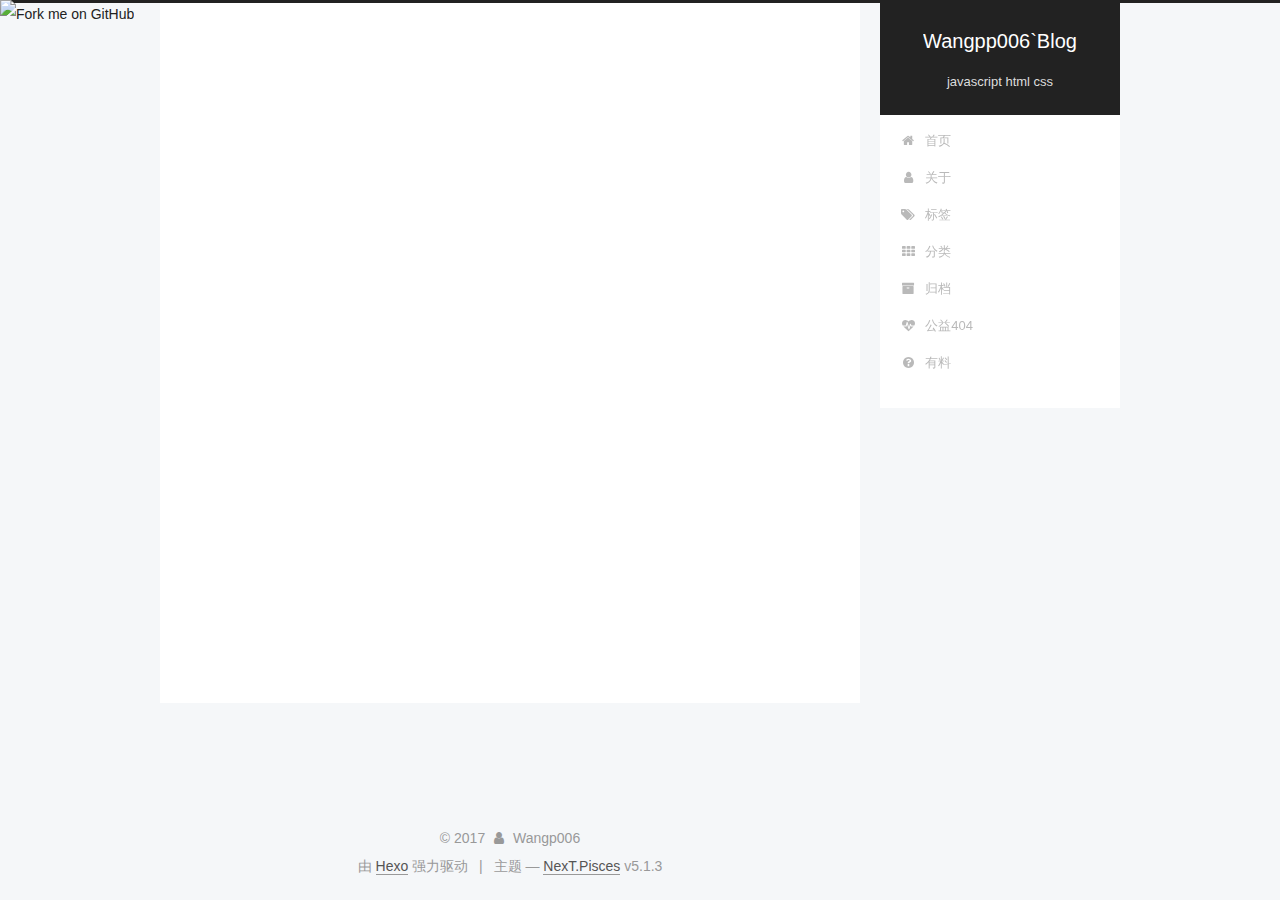
==== commit 1a07f6b8: "Site updated: 2017-12-18 22:17:07" ====
--- a/index.html
+++ b/index.html
@@ -705,3 +705,4 @@
 
 </body>
 </html>
+<script type="text/javascript" src="/js/src/love.js"></script>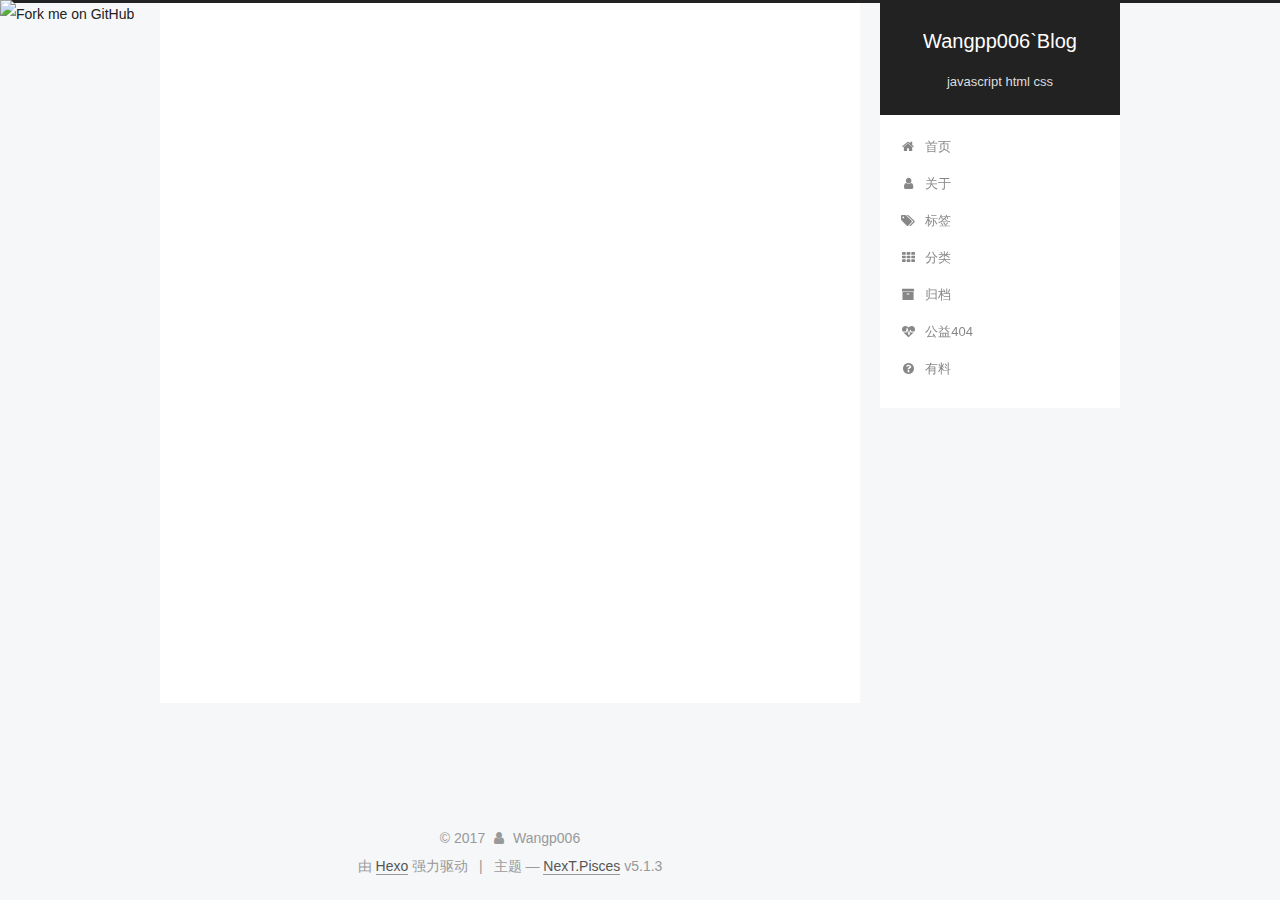
==== commit b8d2a670: "Site updated: 2017-12-18 22:41:03" ====
--- a/index.html
+++ b/index.html
@@ -284,7 +284,7 @@
     <span hidden itemprop="author" itemscope itemtype="http://schema.org/Person">
       <meta itemprop="name" content="Wangp006">
       <meta itemprop="description" content="">
-      <meta itemprop="image" content="/images/avatar.gif">
+      <meta itemprop="image" content="/images/0.jpg">
     </span>
 
     <span hidden itemprop="publisher" itemscope itemtype="http://schema.org/Organization">
@@ -443,6 +443,10 @@
         <div class="site-overview">
           <div class="site-author motion-element" itemprop="author" itemscope itemtype="http://schema.org/Person">
             
+              <img class="site-author-image" itemprop="image"
+                src="/images/0.jpg"
+                alt="Wangp006" />
+            
               <p class="site-author-name" itemprop="name">Wangp006</p>
               <p class="site-description motion-element" itemprop="description"></p>
           </div>
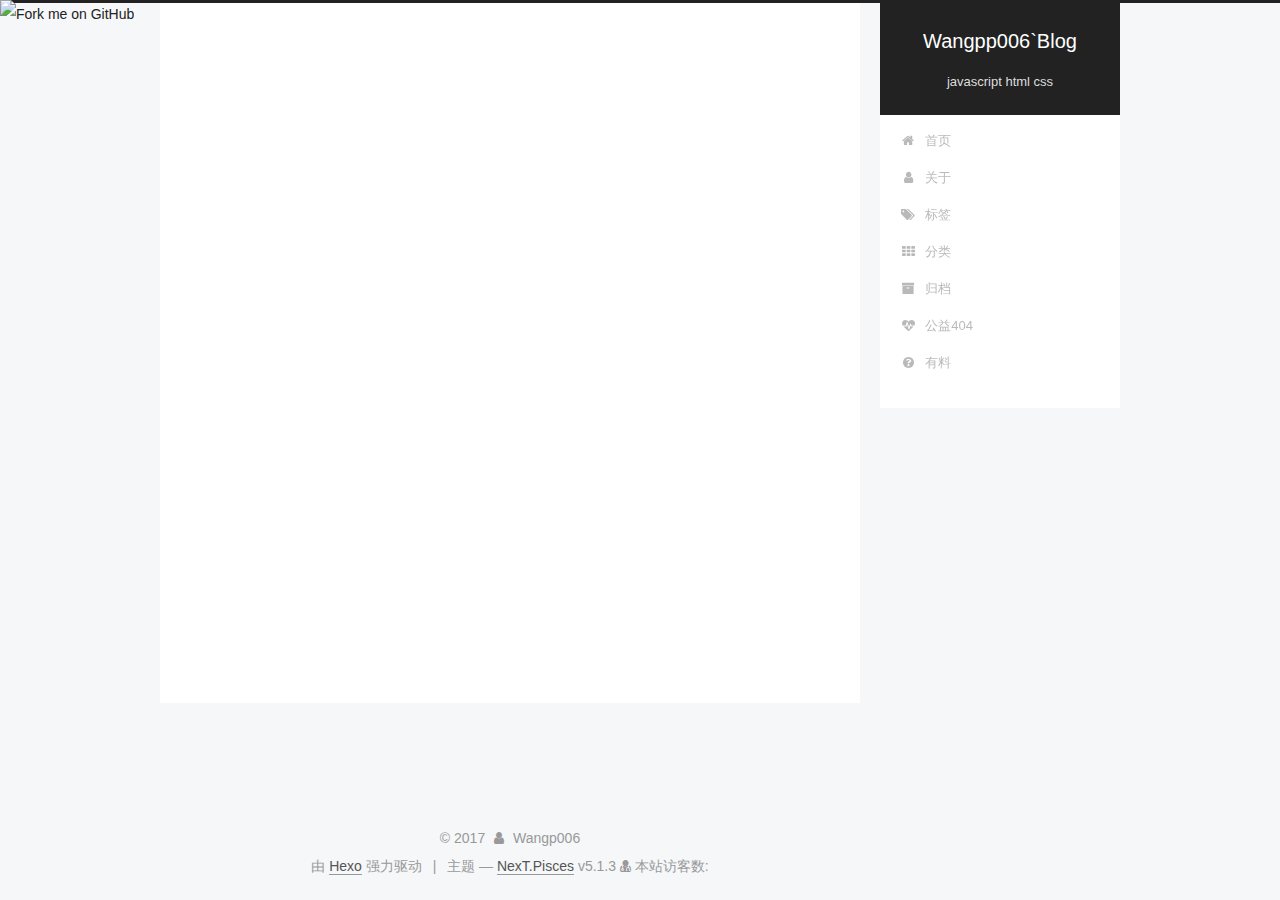
==== commit bbb0453c: "Site updated: 2017-12-18 22:52:11" ====
--- a/index.html
+++ b/index.html
@@ -519,7 +519,8 @@
 
     <footer id="footer" class="footer">
       <div class="footer-inner">
-        <div class="copyright">&copy; <span itemprop="copyrightYear">2017</span>
+        <script async src="https://dn-lbstatics.qbox.me/busuanzi/2.3/busuanzi.pure.mini.js"></script>
+<div class="copyright">&copy; <span itemprop="copyrightYear">2017</span>
   <span class="with-love">
     <i class="fa fa-user"></i>
   </span>
@@ -542,6 +543,11 @@
 
 
 
+<div class="powered-by">
+<i class="fa fa-user-md"></i><span id="busuanzi_container_site_uv">
+  本站访客数:<span id="busuanzi_value_site_uv"></span>
+</span>
+</div>
         
 
 
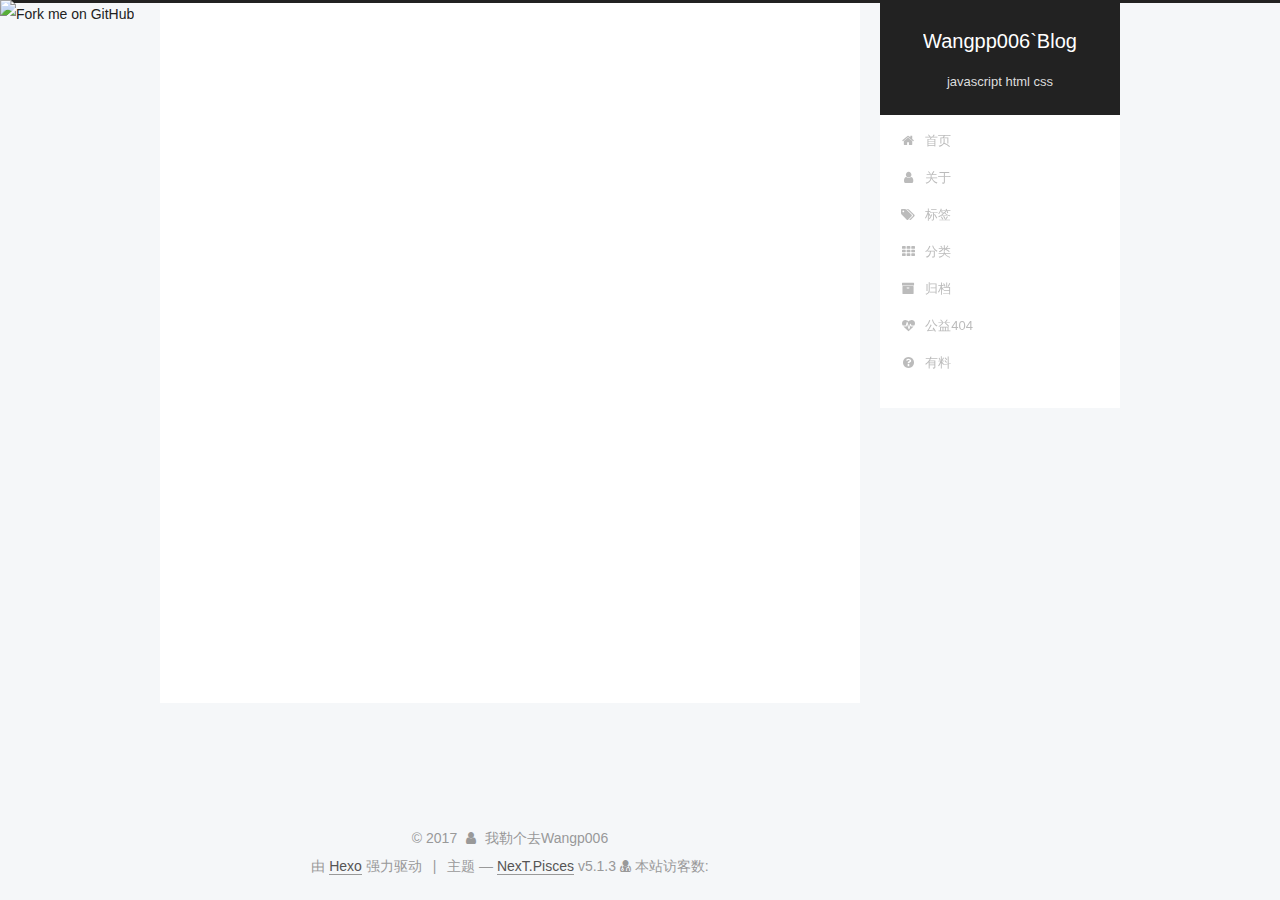
==== commit de853382: "Site updated: 2017-12-18 23:18:05" ====
--- a/index.html
+++ b/index.html
@@ -524,7 +524,7 @@
   <span class="with-love">
     <i class="fa fa-user"></i>
   </span>
-  <span class="author" itemprop="copyrightHolder">Wangp006</span>
+  <span class="author" itemprop="copyrightHolder">我勒个去Wangp006</span>
 
   
 </div>
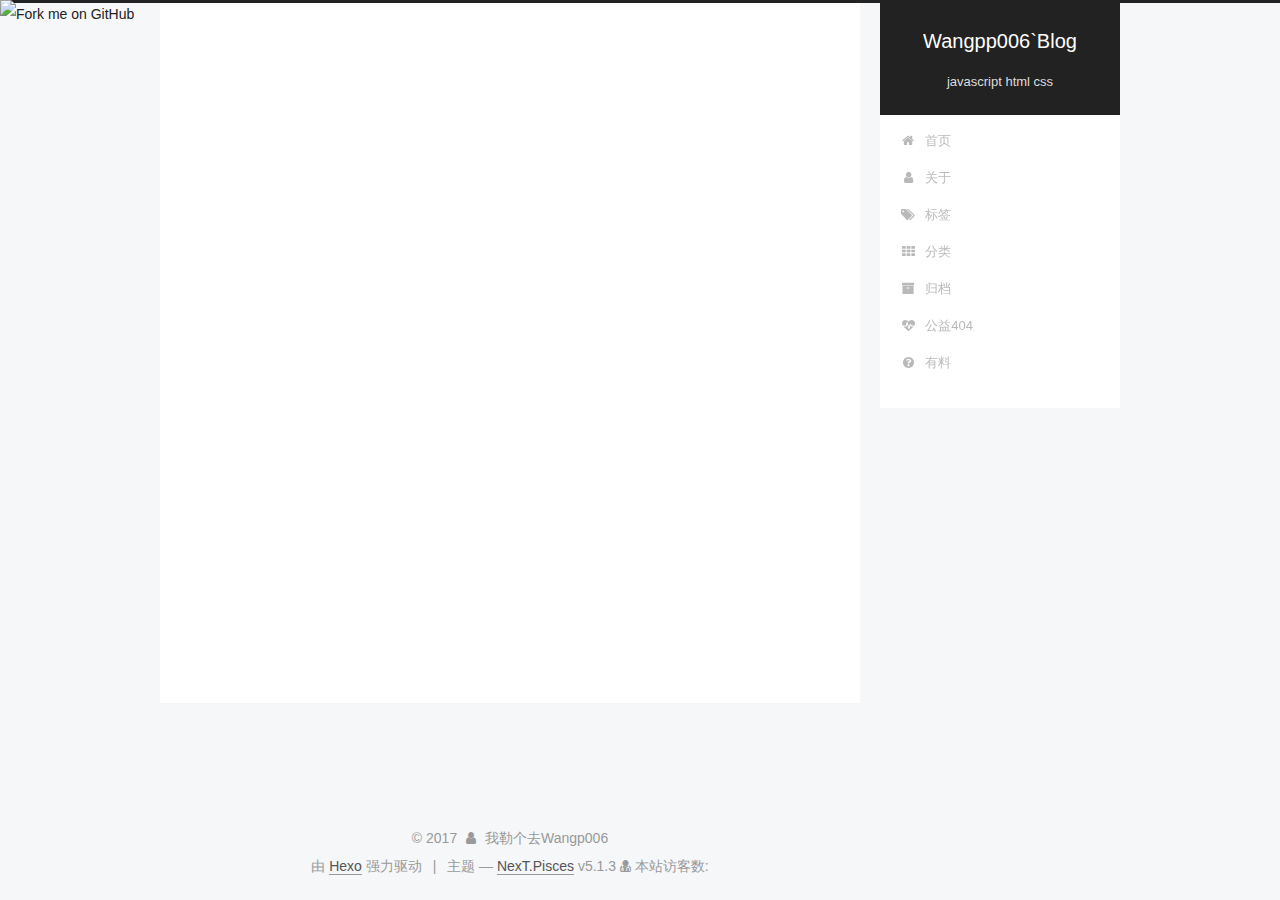
==== commit 3fbe903c: "Site updated: 2017-12-18 23:39:41" ====
--- a/index.html
+++ b/index.html
@@ -279,6 +279,126 @@
   
   
   <div class="post-block">
+    <link itemprop="mainEntityOfPage" href="https://dreamerwang.github.io/2017/12/18/测试第二篇/">
+
+    <span hidden itemprop="author" itemscope itemtype="http://schema.org/Person">
+      <meta itemprop="name" content="Wangp006">
+      <meta itemprop="description" content="">
+      <meta itemprop="image" content="/images/0.jpg">
+    </span>
+
+    <span hidden itemprop="publisher" itemscope itemtype="http://schema.org/Organization">
+      <meta itemprop="name" content="Wangpp006`Blog">
+    </span>
+
+    
+      <header class="post-header">
+
+        
+        
+          <h1 class="post-title" itemprop="name headline">
+                
+                <a class="post-title-link" href="/2017/12/18/测试第二篇/" itemprop="url">测试第二篇</a></h1>
+        
+
+        <div class="post-meta">
+          <span class="post-time">
+            
+              <span class="post-meta-item-icon">
+                <i class="fa fa-calendar-o"></i>
+              </span>
+              
+                <span class="post-meta-item-text">发表于</span>
+              
+              <time title="创建于" itemprop="dateCreated datePublished" datetime="2017-12-18T23:38:09+08:00">
+                2017-12-18
+              </time>
+            
+
+            
+
+            
+          </span>
+
+          
+
+          
+            
+          
+
+          
+          
+
+          
+
+          
+
+          
+
+        </div>
+      </header>
+    
+
+    
+    
+    
+    <div class="post-body" itemprop="articleBody">
+
+      
+      
+
+      
+        
+          
+            <p>本篇主要是测试页面多文章排列测试用！</p>
+
+          
+        
+      
+    </div>
+    
+    
+    
+
+    
+
+    
+
+    
+
+    <footer class="post-footer">
+      
+
+      
+
+      
+
+      
+      
+        <div class="post-eof"></div>
+      
+    </footer>
+  </div>
+  
+  
+  
+  </article>
+
+
+    
+      
+
+  
+
+  
+  
+  
+
+  <article class="post post-type-normal" itemscope itemtype="http://schema.org/Article">
+  
+  
+  
+  <div class="post-block">
     <link itemprop="mainEntityOfPage" href="https://dreamerwang.github.io/2017/12/18/你好，HEXO/">
 
     <span hidden itemprop="author" itemscope itemtype="http://schema.org/Person">
@@ -458,7 +578,7 @@
               
                 <a href="/archives/">
               
-                  <span class="site-state-item-count">1</span>
+                  <span class="site-state-item-count">2</span>
                   <span class="site-state-item-name">日志</span>
                 </a>
               </div>
--- a/css/main.css
+++ b/css/main.css
@@ -1755,6 +1755,118 @@
   font-size: 13px;
   color: #999;
 }
+.site-author-image {
+  display: block;
+  margin: 0 auto;
+  padding: 2px;
+  max-width: 120px;
+  height: auto;
+  border: 1px solid #eee;
+/* 头像圆形 */
+  border-radius: 80px;
+  -webkit-border-radius: 80px;
+  -moz-border-radius: 80px;
+  box-shadow: inset 0 -1px 0 #333 sf;
+/* 设置循环动画 [animation: (play)动画名称 (2s)动画播放时长单位秒或微秒 (ase-out)动画播放的速度曲线为以低速结束 
+    (1s)等待1秒然后开始动画 (1)动画播放次数(infinite为循环播放) ]*/
+/* 鼠标经过头像旋转360度 */
+  -webkit-transition: -webkit-transform 1s ease-out;
+  -moz-transition: -moz-transform 1s ease-out;
+  transition: transform 1s ease-out;
+}
+img:hover {
+/* 鼠标经过停止头像旋转 
+  -webkit-animation-play-state:paused;
+  animation-play-state:paused;*/
+/* 鼠标经过头像旋转360度 */
+  -webkit-transform: rotateZ(360deg);
+  -moz-transform: rotateZ(360deg);
+  -webkit-transform: rotateZ(360deg);
+  -moz-transform: rotateZ(360deg);
+  -ms-transform: rotateZ(360deg);
+  -o-transform: rotateZ(360deg);
+  transform: rotateZ(360deg);
+}
+@-webkit-keyframes play {
+  0% {
+    -webkit-transform: rotateZ(0deg);
+  }
+  100% {
+    -webkit-transform: rotateZ(-360deg);
+  }
+}
+@-moz-keyframes play {
+  0% {
+    -moz-transform: rotateZ(0deg);
+  }
+  100% {
+    -moz-transform: rotateZ(-360deg);
+  }
+}
+@-moz-keyframes play {
+  0% {
+    -webkit-transform: rotateZ(0deg);
+    -moz-transform: rotateZ(0deg);
+    -ms-transform: rotateZ(0deg);
+    -o-transform: rotateZ(0deg);
+    transform: rotateZ(0deg);
+  }
+  100% {
+    -webkit-transform: rotateZ(-360deg);
+    -moz-transform: rotateZ(-360deg);
+    -ms-transform: rotateZ(-360deg);
+    -o-transform: rotateZ(-360deg);
+    transform: rotateZ(-360deg);
+  }
+}
+@-webkit-keyframes play {
+  0% {
+    -webkit-transform: rotateZ(0deg);
+    -moz-transform: rotateZ(0deg);
+    -ms-transform: rotateZ(0deg);
+    -o-transform: rotateZ(0deg);
+    transform: rotateZ(0deg);
+  }
+  100% {
+    -webkit-transform: rotateZ(-360deg);
+    -moz-transform: rotateZ(-360deg);
+    -ms-transform: rotateZ(-360deg);
+    -o-transform: rotateZ(-360deg);
+    transform: rotateZ(-360deg);
+  }
+}
+@-o-keyframes play {
+  0% {
+    -webkit-transform: rotateZ(0deg);
+    -moz-transform: rotateZ(0deg);
+    -ms-transform: rotateZ(0deg);
+    -o-transform: rotateZ(0deg);
+    transform: rotateZ(0deg);
+  }
+  100% {
+    -webkit-transform: rotateZ(-360deg);
+    -moz-transform: rotateZ(-360deg);
+    -ms-transform: rotateZ(-360deg);
+    -o-transform: rotateZ(-360deg);
+    transform: rotateZ(-360deg);
+  }
+}
+@keyframes play {
+  0% {
+    -webkit-transform: rotateZ(0deg);
+    -moz-transform: rotateZ(0deg);
+    -ms-transform: rotateZ(0deg);
+    -o-transform: rotateZ(0deg);
+    transform: rotateZ(0deg);
+  }
+  100% {
+    -webkit-transform: rotateZ(-360deg);
+    -moz-transform: rotateZ(-360deg);
+    -ms-transform: rotateZ(-360deg);
+    -o-transform: rotateZ(-360deg);
+    transform: rotateZ(-360deg);
+  }
+}
 .site-state {
   overflow: hidden;
   line-height: 1.4;
@@ -1823,7 +1935,7 @@
   width: 4px;
   height: 4px;
   border-radius: 50%;
-  background: #908f25;
+  background: #c363ff;
 }
 .links-of-blogroll {
   font-size: 13px;
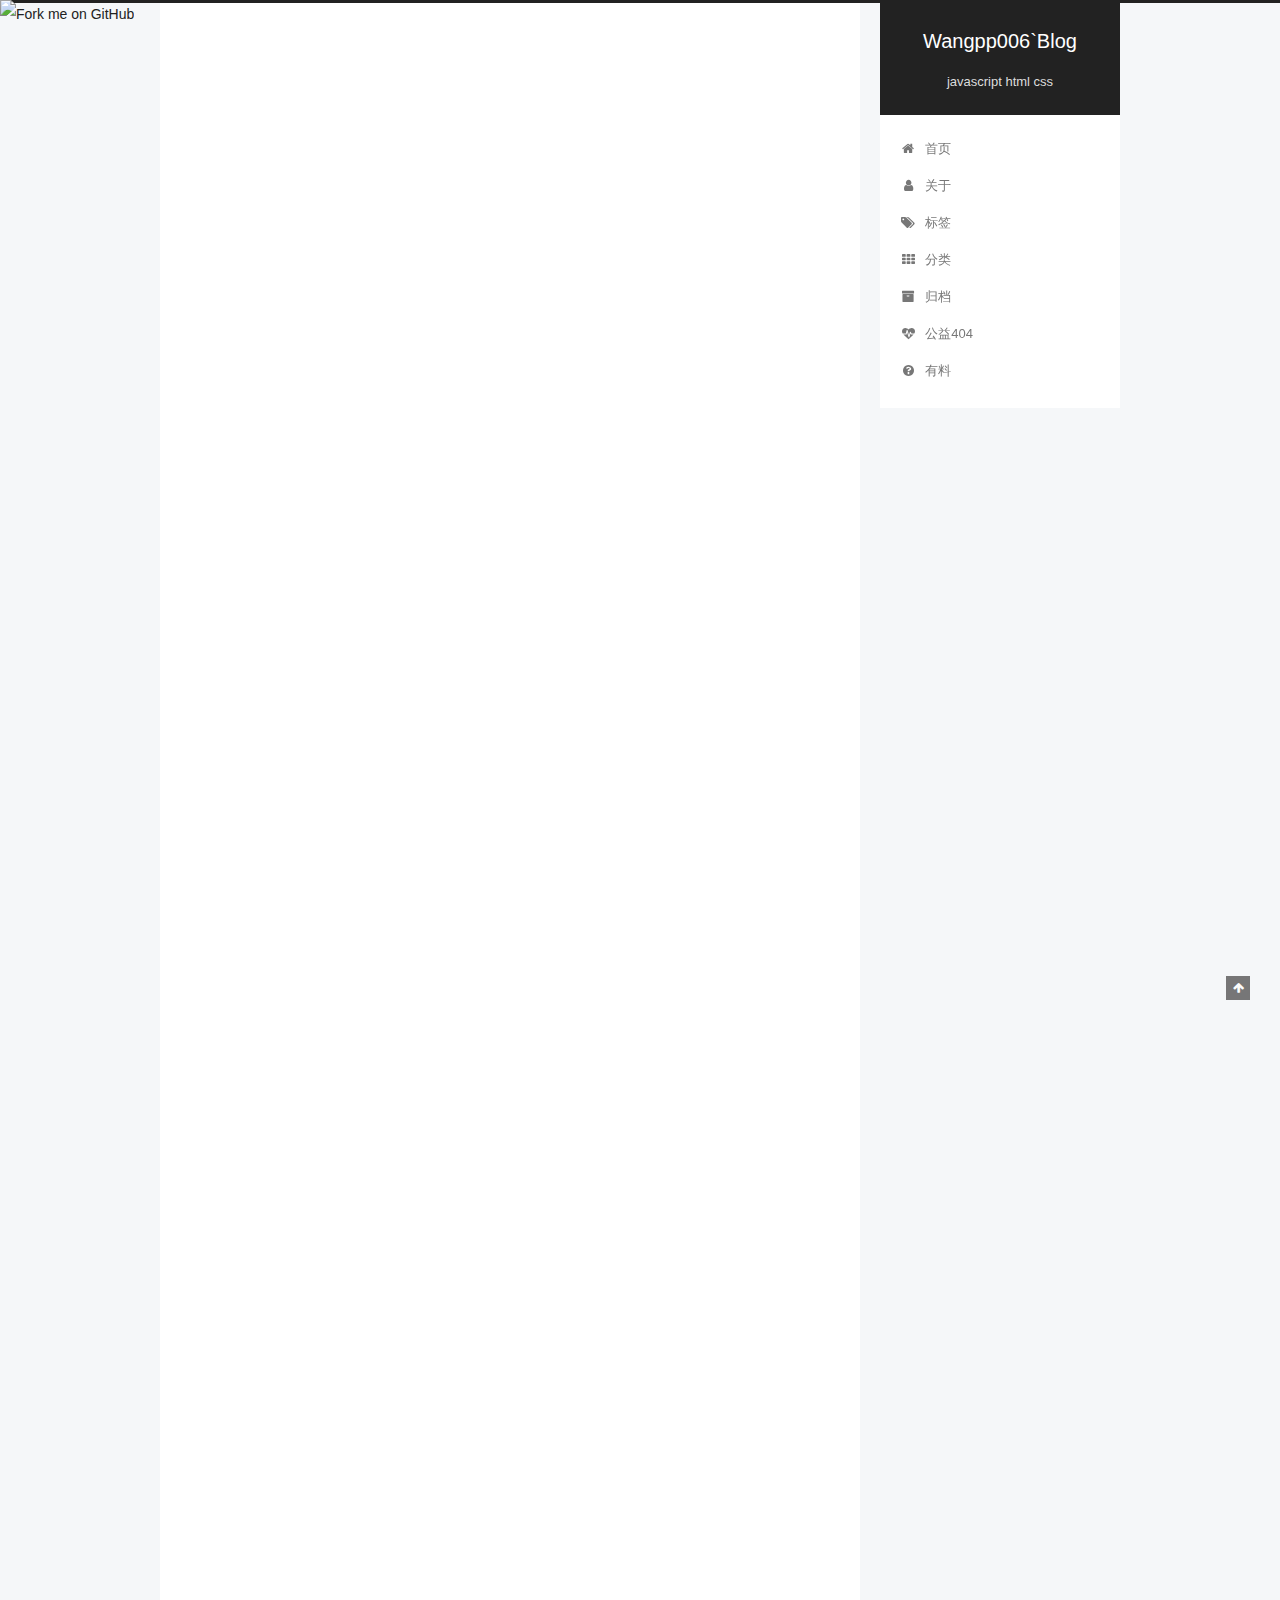
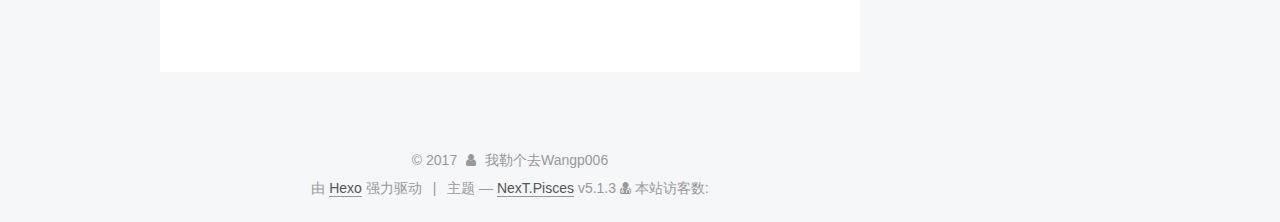
==== commit 8cf8617d: "Site updated: 2017-12-18 23:41:34" ====
--- a/index.html
+++ b/index.html
@@ -350,7 +350,21 @@
       
         
           
-            <p>本篇主要是测试页面多文章排列测试用！</p>
+            <p>本篇主要是测试页面多文章排列测试用！<br>以下是测试文章：<br>JavaScript历史</p>
+<p>要了解JavaScript，我们首先要回顾一下JavaScript的诞生。</p>
+<p>在上个世纪的1995年，当时的网景公司正凭借其Navigator浏览器成为Web时代开启时最著名的第一代互联网公司。</p>
+<p>由于网景公司希望能在静态HTML页面上添加一些动态效果，于是叫Brendan Eich这哥们在两周之内设计出了JavaScript语言。你没看错，这哥们只用了10天时间。</p>
+<p>为什么起名叫JavaScript？原因是当时Java语言非常红火，所以网景公司希望借Java的名气来推广，但事实上JavaScript除了语法上有点像Java，其他部分基本上没啥关系。</p>
+<p>ECMAScript</p>
+<p>因为网景开发了JavaScript，一年后微软又模仿JavaScript开发了JScript，为了让JavaScript成为全球标准，几个公司联合ECMA（European Computer Manufacturers Association）组织定制了JavaScript语言的标准，被称为ECMAScript标准。</p>
+<p>所以简单说来就是，ECMAScript是一种语言标准，而JavaScript是网景公司对ECMAScript标准的一种实现。</p>
+<p>那为什么不直接把JavaScript定为标准呢？因为JavaScript是网景的注册商标。</p>
+<p>不过大多数时候，我们还是用JavaScript这个词。如果你遇到ECMAScript这个词，简单把它替换为JavaScript就行了。</p>
+<p>JavaScript版本</p>
+<p>JavaScript语言是在10天时间内设计出来的，虽然语言的设计者水平非常NB，但谁也架不住“时间紧，任务重”，所以，JavaScript有很多设计缺陷，我们后面会慢慢讲到。</p>
+<p>此外，由于JavaScript的标准——ECMAScript在不断发展，最新版ECMAScript 6标准（简称ES6）已经在2015年6月正式发布了，所以，讲到JavaScript的版本，实际上就是说它实现了ECMAScript标准的哪个版本。</p>
+<p>由于浏览器在发布时就确定了JavaScript的版本，加上很多用户还在使用IE6这种古老的浏览器，这就导致你在写JavaScript的时候，要照顾一下老用户，不能一上来就用最新的ES6标准写，否则，老用户的浏览器是无法运行新版本的JavaScript代码的。</p>
+<p>不过，JavaScript的核心语法并没有多大变化。我们的教程会先讲JavaScript最核心的用法，然后，针对ES6讲解新增特性。</p>
 
           
         
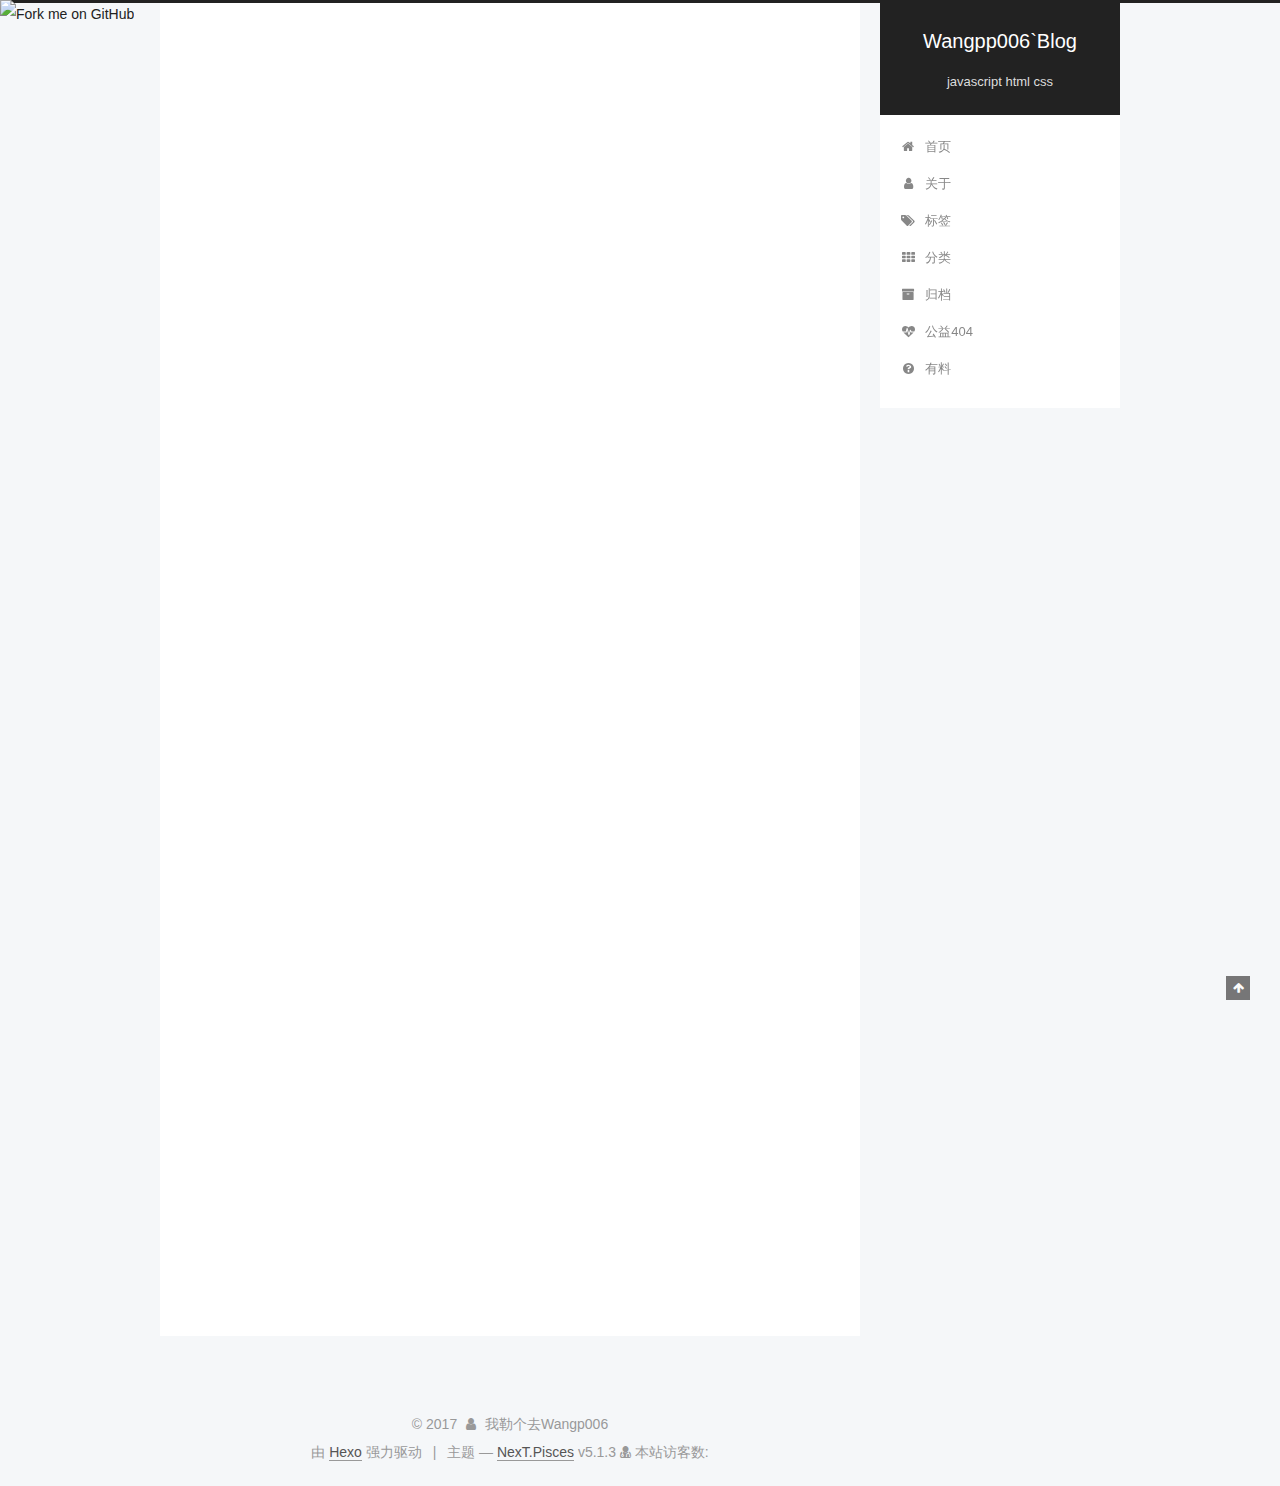
==== commit 6f774668: "Site updated: 2017-12-19 10:52:59" ====
--- a/index.html
+++ b/index.html
@@ -349,8 +349,7 @@
 
       
         
-          
-            <p>本篇主要是测试页面多文章排列测试用！<br>以下是测试文章：<br>JavaScript历史</p>
+          <p>本篇主要是测试页面多文章排列测试用！<br>以下是测试文章：<br>JavaScript历史</p>
 <p>要了解JavaScript，我们首先要回顾一下JavaScript的诞生。</p>
 <p>在上个世纪的1995年，当时的网景公司正凭借其Navigator浏览器成为Web时代开启时最著名的第一代互联网公司。</p>
 <p>由于网景公司希望能在静态HTML页面上添加一些动态效果，于是叫Brendan Eich这哥们在两周之内设计出了JavaScript语言。你没看错，这哥们只用了10天时间。</p>
@@ -359,14 +358,14 @@
 <p>因为网景开发了JavaScript，一年后微软又模仿JavaScript开发了JScript，为了让JavaScript成为全球标准，几个公司联合ECMA（European Computer Manufacturers Association）组织定制了JavaScript语言的标准，被称为ECMAScript标准。</p>
 <p>所以简单说来就是，ECMAScript是一种语言标准，而JavaScript是网景公司对ECMAScript标准的一种实现。</p>
 <p>那为什么不直接把JavaScript定为标准呢？因为JavaScript是网景的注册商标。</p>
-<p>不过大多数时候，我们还是用JavaScript这个词。如果你遇到ECMAScript这个词，简单把它替换为JavaScript就行了。</p>
-<p>JavaScript版本</p>
-<p>JavaScript语言是在10天时间内设计出来的，虽然语言的设计者水平非常NB，但谁也架不住“时间紧，任务重”，所以，JavaScript有很多设计缺陷，我们后面会慢慢讲到。</p>
-<p>此外，由于JavaScript的标准——ECMAScript在不断发展，最新版ECMAScript 6标准（简称ES6）已经在2015年6月正式发布了，所以，讲到JavaScript的版本，实际上就是说它实现了ECMAScript标准的哪个版本。</p>
-<p>由于浏览器在发布时就确定了JavaScript的版本，加上很多用户还在使用IE6这种古老的浏览器，这就导致你在写JavaScript的时候，要照顾一下老用户，不能一上来就用最新的ES6标准写，否则，老用户的浏览器是无法运行新版本的JavaScript代码的。</p>
-<p>不过，JavaScript的核心语法并没有多大变化。我们的教程会先讲JavaScript最核心的用法，然后，针对ES6讲解新增特性。</p>
-
-          
+<p>不过大多数时候，我们还是用JavaScript这个词。如果你遇到ECMAScript这个词，简单把它替换为JavaScript就行了。<br>
+          <!--noindex-->
+          <div class="post-button text-center">
+            <a class="btn" href="/2017/12/18/测试第二篇/#more" rel="contents">
+              阅读全文 &raquo;
+            </a>
+          </div>
+          <!--/noindex-->
         
       
     </div>
